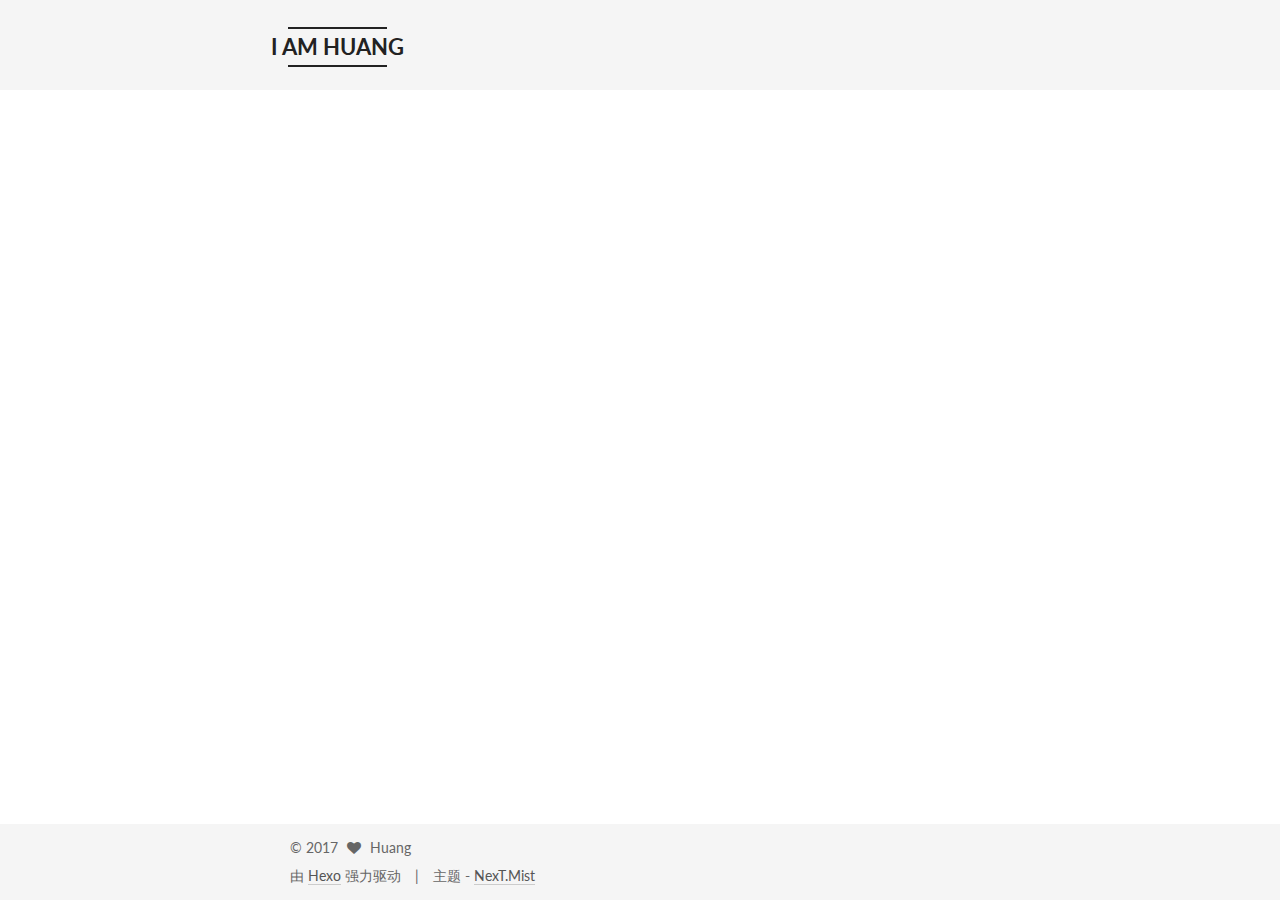
==== index.html @ 0174644c "Site updated: 2017-01-27 21:20:55" ====
<!doctype html>



  


<html class="theme-next mist use-motion" lang="zh-Hans">
<head>
  <meta charset="UTF-8"/>
<meta http-equiv="X-UA-Compatible" content="IE=edge" />
<meta name="viewport" content="width=device-width, initial-scale=1, maximum-scale=1"/>



<meta http-equiv="Cache-Control" content="no-transform" />
<meta http-equiv="Cache-Control" content="no-siteapp" />












  
  
  <link href="/lib/fancybox/source/jquery.fancybox.css?v=2.1.5" rel="stylesheet" type="text/css" />




  
  
  
  

  
    
    
  

  

  

  

  

  
    
    
    <link href="//fonts.googleapis.com/css?family=Lato:300,300italic,400,400italic,700,700italic&subset=latin,latin-ext" rel="stylesheet" type="text/css">
  






<link href="/lib/font-awesome/css/font-awesome.min.css?v=4.6.2" rel="stylesheet" type="text/css" />

<link href="/css/main.css?v=5.1.0" rel="stylesheet" type="text/css" />


  <meta name="keywords" content="Hexo, NexT" />








  <link rel="shortcut icon" type="image/x-icon" href="/favicon.ico?v=5.1.0" />






<meta property="og:type" content="website">
<meta property="og:title" content="I AM HUANG">
<meta property="og:url" content="http://yoursite.com/index.html">
<meta property="og:site_name" content="I AM HUANG">
<meta name="twitter:card" content="summary">
<meta name="twitter:title" content="I AM HUANG">



<script type="text/javascript" id="hexo.configurations">
  var NexT = window.NexT || {};
  var CONFIG = {
    root: '/',
    scheme: 'Mist',
    sidebar: {"position":"left","display":"remove"},
    fancybox: true,
    motion: true,
    duoshuo: {
      userId: '0',
      author: '博主'
    },
    algolia: {
      applicationID: '',
      apiKey: '',
      indexName: '',
      hits: {"per_page":10},
      labels: {"input_placeholder":"Search for Posts","hits_empty":"We didn't find any results for the search: ${query}","hits_stats":"${hits} results found in ${time} ms"}
    }
  };
</script>



  <link rel="canonical" href="http://yoursite.com/"/>





  <title> I AM HUANG </title>
</head>

<body itemscope itemtype="http://schema.org/WebPage" lang="zh-Hans">

  










  
  
    
  

  <div class="container one-collumn sidebar-position-left 
   page-home 
 ">
    <div class="headband"></div>

    <header id="header" class="header" itemscope itemtype="http://schema.org/WPHeader">
      <div class="header-inner"><div class="site-meta ">
  

  <div class="custom-logo-site-title">
    <a href="/"  class="brand" rel="start">
      <span class="logo-line-before"><i></i></span>
      <span class="site-title">I AM HUANG</span>
      <span class="logo-line-after"><i></i></span>
    </a>
  </div>
    
      <p class="site-subtitle"></p>
    
</div>

<div class="site-nav-toggle">
  <button>
    <span class="btn-bar"></span>
    <span class="btn-bar"></span>
    <span class="btn-bar"></span>
  </button>
</div>

<nav class="site-nav">
  

  
    <ul id="menu" class="menu">
      
        
        <li class="menu-item menu-item-home">
          <a href="/" rel="section">
            
            首页
          </a>
        </li>
      
        
        <li class="menu-item menu-item-archives">
          <a href="/archives" rel="section">
            
            归档
          </a>
        </li>
      

      
    </ul>
  

  
</nav>



 </div>
    </header>

    <main id="main" class="main">
      <div class="main-inner">
        <div class="content-wrap">
          <div id="content" class="content">
            
  <section id="posts" class="posts-expand">
    
      

  

  
  
  

  <article class="post post-type-normal " itemscope itemtype="http://schema.org/Article">
  <link itemprop="mainEntityOfPage" href="http://yoursite.com/2017/01/27/jian-zhan-xiao-ji/">

  <span style="display:none" itemprop="author" itemscope itemtype="http://schema.org/Person">
    <meta itemprop="name" content="Huang">
    <meta itemprop="description" content="">
    <meta itemprop="image" content="/images/avatar.gif">
  </span>

  <span style="display:none" itemprop="publisher" itemscope itemtype="http://schema.org/Organization">
    <meta itemprop="name" content="I AM HUANG">
    <span style="display:none" itemprop="logo" itemscope itemtype="http://schema.org/ImageObject">
      <img style="display:none;" itemprop="url image" alt="I AM HUANG" src="">
    </span>
  </span>

    
      <header class="post-header">

        
        
          <h1 class="post-title" itemprop="name headline">
            
            
              
                
                <a class="post-title-link" href="/2017/01/27/jian-zhan-xiao-ji/" itemprop="url">
                  建站小记
                </a>
              
            
          </h1>
        

        <div class="post-meta">
          <span class="post-time">
            
              <span class="post-meta-item-icon">
                <i class="fa fa-calendar-o"></i>
              </span>
              
                <span class="post-meta-item-text">发表于</span>
              
              <time title="Post created" itemprop="dateCreated datePublished" datetime="2017-01-27T21:20:42+08:00">
                2017-01-27
              </time>
            

            

            
          </span>

          

          
            
          

          

          
          

          

          

        </div>
      </header>
    


    <div class="post-body" itemprop="articleBody">

      
      

      
        
          <p>终于把这个 github page 站跑起来了，应该可以跑很久，写段文字纪念一下。</p>
<p>这个站，在 github 上开一个 repository，然后在我的本地 ubuntu 笔记本上用 hexo 生成静态页面推上去。文章用 Markdown 格式写好，winscp 放到本地 ubuntu 里推上去，总的来说还算方便，或者说，对于我这样水平的人来说，这个方式刚好可以实现。</p>
<p>Hexo + github 建站的好处是，我的原始文章都是 Markdown 格式的，而且在本地，万一网站倒了，不至于多年心血毁于一旦。而且 hexo 生成的内容，public 里可以直接挂网站，即便没有使用 github 的条件了，仍然可以很方便的转到别的地方去。所以说这个方案的生命力很强，我终于可以有一个写写随笔的平台了。
          <!--noindex-->
          <div class="post-button text-center">
            <a class="btn" href="/2017/01/27/jian-zhan-xiao-ji/#more" rel="contents">
              阅读全文 &raquo;
            </a>
          </div>
          <!--/noindex-->
        
      
    </div>

    <div>
      
    </div>

    <div>
      
    </div>


    <footer class="post-footer">
      

      

      
      
        <div class="post-eof"></div>
      
    </footer>
  </article>


    
  </section>

  

          
          </div>
          


          

        </div>
        
      </div>
    </main>

    <footer id="footer" class="footer">
      <div class="footer-inner">
        <div class="copyright" >
  
  &copy; 
  <span itemprop="copyrightYear">2017</span>
  <span class="with-love">
    <i class="fa fa-heart"></i>
  </span>
  <span class="author" itemprop="copyrightHolder">Huang</span>
</div>


<div class="powered-by">
  由 <a class="theme-link" href="https://hexo.io">Hexo</a> 强力驱动
</div>

<div class="theme-info">
  主题 -
  <a class="theme-link" href="https://github.com/iissnan/hexo-theme-next">
    NexT.Mist
  </a>
</div>


        

        
      </div>
    </footer>

    <div class="back-to-top">
      <i class="fa fa-arrow-up"></i>
    </div>
  </div>

  

<script type="text/javascript">
  if (Object.prototype.toString.call(window.Promise) !== '[object Function]') {
    window.Promise = null;
  }
</script>









  




  
  <script type="text/javascript" src="/lib/jquery/index.js?v=2.1.3"></script>

  
  <script type="text/javascript" src="/lib/fastclick/lib/fastclick.min.js?v=1.0.6"></script>

  
  <script type="text/javascript" src="/lib/jquery_lazyload/jquery.lazyload.js?v=1.9.7"></script>

  
  <script type="text/javascript" src="/lib/velocity/velocity.min.js?v=1.2.1"></script>

  
  <script type="text/javascript" src="/lib/velocity/velocity.ui.min.js?v=1.2.1"></script>

  
  <script type="text/javascript" src="/lib/fancybox/source/jquery.fancybox.pack.js?v=2.1.5"></script>


  


  <script type="text/javascript" src="/js/src/utils.js?v=5.1.0"></script>

  <script type="text/javascript" src="/js/src/motion.js?v=5.1.0"></script>



  
  

  

  


  <script type="text/javascript" src="/js/src/bootstrap.js?v=5.1.0"></script>



  



  




	





  





  

  




  
  

  

  

  

  


</body>
</html>
---- css/main.css ----
/* normalize.css v3.0.2 | MIT License | git.io/normalize */
html {
  font-family: sans-serif; /* 1 */
  -ms-text-size-adjust: 100%; /* 2 */
  -webkit-text-size-adjust: 100%; /* 2 */
}
body {
  margin: 0;
}
article,
aside,
details,
figcaption,
figure,
footer,
header,
hgroup,
main,
menu,
nav,
section,
summary {
  display: block;
}
audio,
canvas,
progress,
video {
  display: inline-block; /* 1 */
  vertical-align: baseline; /* 2 */
}
audio:not([controls]) {
  display: none;
  height: 0;
}
[hidden],
template {
  display: none;
}
a {
  background-color: transparent;
}
a:active,
a:hover {
  outline: 0;
}
abbr[title] {
  border-bottom: 1px dotted;
}
b,
strong {
  font-weight: bold;
}
dfn {
  font-style: italic;
}
h1 {
  font-size: 2em;
  margin: 0.67em 0;
}
mark {
  background: #ff0;
  color: #000;
}
small {
  font-size: 80%;
}
sub,
sup {
  font-size: 75%;
  line-height: 0;
  position: relative;
  vertical-align: baseline;
}
sup {
  top: -0.5em;
}
sub {
  bottom: -0.25em;
}
img {
  border: 0;
}
svg:not(:root) {
  overflow: hidden;
}
figure {
  margin: 1em 40px;
}
hr {
  -moz-box-sizing: content-box;
  box-sizing: content-box;
  height: 0;
}
pre {
  overflow: auto;
}
code,
kbd,
pre,
samp {
  font-family: monospace, monospace;
  font-size: 1em;
}
button,
input,
optgroup,
select,
textarea {
  color: inherit; /* 1 */
  font: inherit; /* 2 */
  margin: 0; /* 3 */
}
button {
  overflow: visible;
}
button,
select {
  text-transform: none;
}
button,
html input[type="button"],
input[type="reset"],
input[type="submit"] {
  -webkit-appearance: button; /* 2 */
  cursor: pointer; /* 3 */
}
button[disabled],
html input[disabled] {
  cursor: default;
}
button::-moz-focus-inner,
input::-moz-focus-inner {
  border: 0;
  padding: 0;
}
input {
  line-height: normal;
}
input[type="checkbox"],
input[type="radio"] {
  box-sizing: border-box; /* 1 */
  padding: 0; /* 2 */
}
input[type="number"]::-webkit-inner-spin-button,
input[type="number"]::-webkit-outer-spin-button {
  height: auto;
}
input[type="search"] {
  -webkit-appearance: textfield; /* 1 */
  -moz-box-sizing: content-box;
  -webkit-box-sizing: content-box; /* 2 */
  box-sizing: content-box;
}
input[type="search"]::-webkit-search-cancel-button,
input[type="search"]::-webkit-search-decoration {
  -webkit-appearance: none;
}
fieldset {
  border: 1px solid #c0c0c0;
  margin: 0 2px;
  padding: 0.35em 0.625em 0.75em;
}
legend {
  border: 0; /* 1 */
  padding: 0; /* 2 */
}
textarea {
  overflow: auto;
}
optgroup {
  font-weight: bold;
}
table {
  border-collapse: collapse;
  border-spacing: 0;
}
td,
th {
  padding: 0;
}
::selection {
  background: #262a30;
  color: #fff;
}
body {
  position: relative;
  font-family: 'Lato', "PingFang SC", "Microsoft YaHei", sans-serif;
  font-size: 14px;
  line-height: 2;
  color: #555;
  background: #fff;
}
@media (max-width: 767px) {
  body {
    padding-right: 0 !important;
  }
}
@media (min-width: 768px) and (max-width: 991px) {
  body {
    padding-right: 0 !important;
  }
}
@media (min-width: 1600px) {
  body {
    font-size: 16px;
  }
}
h1,
h2,
h3,
h4,
h5,
h6 {
  margin: 0;
  padding: 0;
  font-weight: bold;
  line-height: 1.5;
  font-family: 'Lato', "PingFang SC", "Microsoft YaHei", sans-serif;
}
h2,
h3,
h4,
h5,
h6 {
  margin: 20px 0 15px;
}
h1 {
  font-size: 24px;
}
@media (max-width: 767px) {
  h1 {
    font-size: 20px;
  }
}
h2 {
  font-size: 22px;
}
@media (max-width: 767px) {
  h2 {
    font-size: 18px;
  }
}
h3 {
  font-size: 20px;
}
@media (max-width: 767px) {
  h3 {
    font-size: 16px;
  }
}
h4 {
  font-size: 18px;
}
@media (max-width: 767px) {
  h4 {
    font-size: 14px;
  }
}
h5 {
  font-size: 16px;
}
@media (max-width: 767px) {
  h5 {
    font-size: 12px;
  }
}
h6 {
  font-size: 14px;
}
@media (max-width: 767px) {
  h6 {
    font-size: 10px;
  }
}
p {
  margin: 0 0 25px 0;
}
a {
  color: #555;
  text-decoration: none;
  border-bottom: 1px solid #999;
  word-wrap: break-word;
}
a:hover {
  color: #222;
  border-bottom-color: #222;
}
ul {
  list-style: none;
}
blockquote {
  margin: 0;
  padding: 0;
}
img {
  display: block;
  margin: auto;
  max-width: 100%;
  height: auto;
}
hr {
  margin: 40px 0;
  height: 3px;
  border: none;
  background-color: #ddd;
  background-image: repeating-linear-gradient(-45deg, #fff, #fff 4px, transparent 4px, transparent 8px);
}
blockquote {
  padding: 0 15px;
  color: #666;
  border-left: 4px solid #ddd;
}
blockquote cite::before {
  content: "-";
  padding: 0 5px;
}
dt {
  font-weight: 700;
}
dd {
  margin: 0;
  padding: 0;
}
.text-left {
  text-align: left;
}
.text-center {
  text-align: center;
}
.text-right {
  text-align: right;
}
.text-justify {
  text-align: justify;
}
.text-nowrap {
  white-space: nowrap;
}
.text-lowercase {
  text-transform: lowercase;
}
.text-uppercase {
  text-transform: uppercase;
}
.text-capitalize {
  text-transform: capitalize;
}
.center-block {
  display: block;
  margin-left: auto;
  margin-right: auto;
}
.clearfix:before,
.clearfix:after {
  content: " ";
  display: table;
}
.clearfix:after {
  clear: both;
}
.pullquote {
  width: 45%;
}
.pullquote.left {
  float: left;
  margin-left: 5px;
  margin-right: 10px;
}
.pullquote.right {
  float: right;
  margin-left: 10px;
  margin-right: 5px;
}
.affix.affix.affix {
  position: fixed;
}
.translation {
  margin-top: -20px;
  font-size: 14px;
  color: #999;
}
.scrollbar-measure {
  width: 100px;
  height: 100px;
  overflow: scroll;
  position: absolute;
  top: -9999px;
}
.use-motion .motion-element {
  opacity: 0;
}
#local-search-input {
  padding: 3px;
  border: none;
  text-indent: 14px;
  border-radius: 0;
  width: 140px;
  outline: none;
  border-bottom: 1px solid #999;
  background: inherit;
  opacity: 0.5;
}
#local-search-input:focus {
  opacity: 1;
}
.search-icon {
  position: absolute;
  top: 9px;
}
table {
  margin: 20px 0;
  width: 100%;
  border-collapse: collapse;
  border-spacing: 0;
  border: 1px solid #ddd;
  font-size: 14px;
  table-layout: fixed;
  word-wrap: break-all;
}
table>tbody>tr:nth-of-type(odd) {
  background-color: #f9f9f9;
}
table>tbody>tr:hover {
  background-color: #f5f5f5;
}
caption,
th,
td {
  padding: 8px;
  text-align: left;
  vertical-align: middle;
  font-weight: normal;
}
th,
td {
  border-bottom: 3px solid #ddd;
  border-right: 1px solid #eee;
}
th {
  padding-bottom: 10px;
  font-weight: 700;
}
td {
  border-bottom-width: 1px;
}
html,
body {
  height: 100%;
}
.container {
  position: relative;
  min-height: 100%;
}
.header-inner {
  margin: 0 auto;
  padding: 100px 0 70px;
  width: 700px;
}
@media (min-width: 1600px) {
  .container .header-inner {
    width: 900px;
  }
}
.main {
  padding-bottom: 150px;
}
.main-inner {
  margin: 0 auto;
  width: 700px;
}
@media (min-width: 1600px) {
  .container .main-inner {
    width: 900px;
  }
}
.footer {
  position: absolute;
  left: 0;
  bottom: 0;
  width: 100%;
  min-height: 50px;
}
.footer-inner {
  box-sizing: border-box;
  margin: 20px auto;
  width: 700px;
}
@media (min-width: 1600px) {
  .container .footer-inner {
    width: 900px;
  }
}
pre,
.highlight {
  overflow: auto;
  margin: 20px 0;
  padding: 0;
  font-size: 13px;
  color: #4d4d4c;
  background: #f7f7f7;
  line-height: 1.6;
}
pre,
code {
  font-family: consolas, Menlo, "PingFang SC", "Microsoft YaHei", monospace;
}
code {
  padding: 2px 4px;
  word-wrap: break-word;
  color: #4d4d4c;
  background: #f7f7f7;
  border-radius: 3px;
  font-size: 13px;
}
pre code {
  padding: 0;
  color: #4d4d4c;
  background: none;
  text-shadow: none;
}
.highlight {
  border-radius: 1px;
}
.highlight pre {
  border: none;
  margin: 0;
  padding: 10px 0;
}
.highlight table {
  margin: 0;
  width: auto;
  border: none;
}
.highlight td {
  border: none;
  padding: 0;
}
.highlight figcaption {
  font-size: 1em;
  color: #4d4d4c;
  line-height: 1em;
  margin-bottom: 1em;
}
.highlight figcaption:before,
.highlight figcaption:after {
  content: " ";
  display: table;
}
.highlight figcaption:after {
  clear: both;
}
.highlight figcaption a {
  float: right;
  color: #4d4d4c;
}
.highlight figcaption a:hover {
  border-bottom-color: #4d4d4c;
}
.highlight .gutter pre {
  padding-left: 10px;
  padding-right: 10px;
  color: #869194;
  text-align: right;
  background-color: #eff2f3;
}
.highlight .code pre {
  padding-left: 10px;
  padding-right: 10px;
  background-color: #f7f7f7;
}
.highlight .line {
  height: 20px;
}
.gutter {
  -webkit-user-select: none;
  -moz-user-select: none;
  -ms-user-select: none;
  user-select: none;
}
.gist table {
  width: auto;
}
.gist table td {
  border: none;
}
pre .deletion {
  background: #fdd;
}
pre .addition {
  background: #dfd;
}
pre .meta {
  color: #8959a8;
}
pre .comment {
  color: #8e908c;
}
pre .variable,
pre .attribute,
pre .tag,
pre .regexp,
pre .ruby .constant,
pre .xml .tag .title,
pre .xml .pi,
pre .xml .doctype,
pre .html .doctype,
pre .css .id,
pre .css .class,
pre .css .pseudo {
  color: #c82829;
}
pre .number,
pre .preprocessor,
pre .built_in,
pre .literal,
pre .params,
pre .constant,
pre .command {
  color: #f5871f;
}
pre .ruby .class .title,
pre .css .rules .attribute,
pre .string,
pre .value,
pre .inheritance,
pre .header,
pre .ruby .symbol,
pre .xml .cdata,
pre .special,
pre .number,
pre .formula {
  color: #718c00;
}
pre .title,
pre .css .hexcolor {
  color: #3e999f;
}
pre .function,
pre .python .decorator,
pre .python .title,
pre .ruby .function .title,
pre .ruby .title .keyword,
pre .perl .sub,
pre .javascript .title,
pre .coffeescript .title {
  color: #4271ae;
}
pre .keyword,
pre .javascript .function {
  color: #8959a8;
}
.full-image.full-image.full-image {
  border: none;
  max-width: 100%;
  width: auto;
  margin: 20px auto;
}
@media (min-width: 992px) {
  .full-image.full-image.full-image {
    max-width: none;
    width: 110%;
    margin: 25px -5%;
  }
}
.blockquote-center,
.page-home .post-type-quote blockquote,
.page-post-detail .post-type-quote blockquote {
  position: relative;
  margin: 40px 0;
  padding: 0;
  border-left: none;
  text-align: center;
}
.blockquote-center::before,
.page-home .post-type-quote blockquote::before,
.page-post-detail .post-type-quote blockquote::before,
.blockquote-center::after,
.page-home .post-type-quote blockquote::after,
.page-post-detail .post-type-quote blockquote::after {
  position: absolute;
  content: ' ';
  display: block;
  width: 100%;
  height: 24px;
  opacity: 0.2;
  background-repeat: no-repeat;
  background-position: 0 -6px;
  background-size: 22px 22px;
}
.blockquote-center::before,
.page-home .post-type-quote blockquote::before,
.page-post-detail .post-type-quote blockquote::before {
  top: -20px;
  background-image: url("../images/quote-l.svg");
  border-top: 1px solid #ccc;
}
.blockquote-center::after,
.page-home .post-type-quote blockquote::after,
.page-post-detail .post-type-quote blockquote::after {
  bottom: -20px;
  background-image: url("../images/quote-r.svg");
  border-bottom: 1px solid #ccc;
  background-position: 100% 8px;
}
.blockquote-center p,
.page-home .post-type-quote blockquote p,
.page-post-detail .post-type-quote blockquote p,
.blockquote-center div,
.page-home .post-type-quote blockquote div,
.page-post-detail .post-type-quote blockquote div {
  text-align: center;
}
.post .post-body .group-picture img {
  box-sizing: border-box;
  padding: 0 3px;
  border: none;
}
.post .group-picture-row {
  overflow: hidden;
  margin-top: 6px;
}
.post .group-picture-row:first-child {
  margin-top: 0;
}
.post .group-picture-column {
  float: left;
}
.page-post-detail .post-body .group-picture-column {
  float: none;
  margin-top: 10px;
  width: auto !important;
}
.page-post-detail .post-body .group-picture-column img {
  margin: 0 auto;
}
.page-archive .group-picture-container {
  overflow: hidden;
}
.page-archive .group-picture-row {
  float: left;
}
.page-archive .group-picture-row:first-child {
  margin-top: 6px;
}
.page-archive .group-picture-column {
  max-width: 150px;
  max-height: 150px;
}
.note {
  padding: 20px;
  margin: 20px 0;
  border: 1px solid #eee;
  border-left-width: 5px;
  border-radius: 3px;
}
.note h2,
.note h3,
.note h4,
.note h5,
.note h6 {
  margin-top: 0;
  margin-bottom: 5px;
}
.note p:last-child {
  margin-bottom: 0;
}
.note code {
  border-radius: 3px;
}
.note+.note {
  margin-top: -5px;
}
.default {
  border-left-color: #777;
}
.default h2,
.default h3,
.default h4,
.default h5,
.default h6 {
  color: #777;
}
.primary {
  border-left-color: #428bca;
}
.primary h2,
.primary h3,
.primary h4,
.primary h5,
.primary h6 {
  color: #428bca;
}
.success {
  border-left-color: #5cb85c;
}
.success h2,
.success h3,
.success h4,
.success h5,
.success h6 {
  color: #5cb85c;
}
.danger {
  border-left-color: #d9534f;
}
.danger h2,
.danger h3,
.danger h4,
.danger h5,
.danger h6 {
  color: #d9534f;
}
.warning {
  border-left-color: #f0ad4e;
}
.warning h2,
.warning h3,
.warning h4,
.warning h5,
.warning h6 {
  color: #f0ad4e;
}
.info {
  border-left-color: #5bc0de;
}
.info h2,
.info h3,
.info h4,
.info h5,
.info h6 {
  color: #5bc0de;
}
.btn {
  display: inline-block;
  padding: 0 20px;
  font-size: 14px;
  color: #fff;
  background: #222;
  border: 2px solid #222;
  text-decoration: none;
  border-radius: 0;
  transition-property: background-color;
  transition-duration: 0.2s;
  transition-timing-function: ease-in-out;
  transition-delay: 0s;
}
.btn:hover,
.post-more-link .btn:hover {
  border-color: #222;
  color: #222;
  background: #fff;
}
.btn-bar {
  display: block;
  width: 22px;
  height: 2px;
  background: #555;
  border-radius: 1px;
}
.btn-bar+.btn-bar {
  margin-top: 4px;
}
.pagination {
  margin: 120px 0 40px;
  text-align: center;
  border-top: 1px solid #eee;
}
.page-number-basic,
.pagination .prev,
.pagination .next,
.pagination .page-number,
.pagination .space {
  display: inline-block;
  position: relative;
  top: -1px;
  margin: 0 10px;
  padding: 0 10px;
  line-height: 30px;
}
@media (max-width: 767px) {
  .page-number-basic,
  .pagination .prev,
  .pagination .next,
  .pagination .page-number,
  .pagination .space {
    margin: 0 5px;
  }
}
.pagination .prev,
.pagination .next,
.pagination .page-number {
  border-bottom: 0;
  border-top: 1px solid #eee;
  transition-property: border-color;
  transition-duration: 0.2s;
  transition-timing-function: ease-in-out;
  transition-delay: 0s;
}
.pagination .prev:hover,
.pagination .next:hover,
.pagination .page-number:hover {
  border-top-color: #222;
}
.pagination .space {
  padding: 0;
  margin: 0;
}
.pagination .prev {
  margin-left: 0;
}
.pagination .next {
  margin-right: 0;
}
.pagination .page-number.current {
  color: #fff;
  background: #ccc;
  border-top-color: #ccc;
}
@media (max-width: 767px) {
  .pagination {
    border-top: none;
  }
  .pagination .prev,
  .pagination .next,
  .pagination .page-number {
    margin-bottom: 10px;
    border-top: 0;
    border-bottom: 1px solid #eee;
  }
  .pagination .prev:hover,
  .pagination .next:hover,
  .pagination .page-number:hover {
    border-bottom-color: #222;
  }
}
.comments {
  margin: 60px 20px 0;
}
.tag-cloud {
  text-align: center;
}
.tag-cloud a {
  display: inline-block;
  margin: 10px;
}
.back-to-top {
  box-sizing: border-box;
  position: fixed;
  bottom: -100px;
  right: 50px;
  z-index: 1050;
  padding: 0 6px;
  width: 25px;
  background: #222;
  font-size: 12px;
  opacity: 1;
  color: #fff;
  cursor: pointer;
  text-align: center;
  -webkit-transform: translateZ(0);
  transition-property: bottom;
  transition-duration: 0.2s;
  transition-timing-function: ease-in-out;
  transition-delay: 0s;
}
@media (max-width: 767px) {
  .back-to-top {
    display: none;
  }
}
@media (min-width: 768px) and (max-width: 991px) {
  .back-to-top {
    display: none;
  }
}
.back-to-top.back-to-top-on {
  bottom: 19px;
}
.header {
  background: #fff;
}
.header-inner {
  position: relative;
}
.headband {
  height: 3px;
  background: #222;
}
.site-meta {
  margin: 0;
  text-align: left;
}
@media (max-width: 767px) {
  .site-meta {
    text-align: center;
  }
}
.brand {
  position: relative;
  display: inline-block;
  padding: 0 40px;
  color: #222;
  background: #222;
  border-bottom: none;
}
.brand:hover {
  color: #222;
}
.logo {
  display: inline-block;
  margin-right: 5px;
  line-height: 36px;
  vertical-align: top;
}
.site-title {
  display: inline-block;
  vertical-align: top;
  line-height: 36px;
  font-size: 20px;
  font-weight: normal;
  font-family: 'Lato', "PingFang SC", "Microsoft YaHei", sans-serif;
}
.site-subtitle {
  margin-top: 10px;
  font-size: 13px;
  color: #999;
}
.use-motion .brand {
  opacity: 0;
}
.use-motion .logo,
.use-motion .site-title,
.use-motion .site-subtitle {
  opacity: 0;
  position: relative;
  top: -10px;
}
.site-nav-toggle {
  display: none;
  position: absolute;
  top: 10px;
  left: 10px;
}
@media (max-width: 767px) {
  .site-nav-toggle {
    display: block;
  }
}
.site-nav-toggle button {
  margin-top: 2px;
  padding: 9px 10px;
  background: transparent;
  border: none;
}
@media (max-width: 767px) {
  .site-nav {
    display: none;
    margin: 0 -10px;
    padding: 0 10px;
    clear: both;
    border-top: 1px solid #ddd;
  }
}
@media (min-width: 768px) and (max-width: 991px) {
  .site-nav {
    display: block !important;
  }
}
@media (min-width: 992px) {
  .site-nav {
    display: block !important;
  }
}
.menu {
  margin-top: 20px;
  padding-left: 0;
  text-align: center;
}
.menu .menu-item {
  display: inline-block;
  margin: 0 10px;
}
@media screen and (max-width: 767px) {
  .menu .menu-item {
    margin-top: 10px;
  }
}
.menu .menu-item a {
  display: block;
  font-size: 13px;
  text-transform: capitalize;
  line-height: inherit;
  border-bottom: 1px solid transparent;
  transition-property: border-color;
  transition-duration: 0.2s;
  transition-timing-function: ease-in-out;
  transition-delay: 0s;
}
.menu .menu-item a:hover {
  border-bottom-color: #222;
}
.menu .menu-item .fa {
  margin-right: 5px;
}
.use-motion .menu-item {
  opacity: 0;
}
.post-body {
  font-family: 'Lato', "PingFang SC", "Microsoft YaHei", sans-serif;
}
@media (max-width: 767px) {
  .post-body {
    word-break: break-word;
  }
}
.post-body .fancybox img {
  display: block !important;
  margin: 0 auto;
  cursor: pointer;
  cursor: zoom-in;
  cursor: -webkit-zoom-in;
}
.post-body .image-caption,
.post-body .figure .caption {
  margin: 10px auto 15px;
  text-align: center;
  font-size: 14px;
  color: #999;
  font-weight: bold;
  line-height: 1;
}
.post-sticky-flag {
  display: inline-block;
  font-size: 16px;
  -ms-transform: rotate(30deg);
  -webkit-transform: rotate(30deg);
  -moz-transform: rotate(30deg);
  -ms-transform: rotate(30deg);
  -o-transform: rotate(30deg);
  transform: rotate(30deg);
}
.posts-expand {
  padding-top: 40px;
}
@media (max-width: 767px) {
  .posts-expand {
    margin: 0 20px;
  }
  .post-body pre,
  .post-body .highlight {
    padding: 10px;
  }
  .post-body pre .gutter pre,
  .post-body .highlight .gutter pre {
    padding-right: 10px;
  }
}
@media (min-width: 992px) {
  .posts-expand .post-body {
    text-align: justify;
  }
}
.posts-expand .post-body h2,
.posts-expand .post-body h3,
.posts-expand .post-body h4,
.posts-expand .post-body h5,
.posts-expand .post-body h6 {
  padding-top: 10px;
}
.posts-expand .post-body h2 .header-anchor,
.posts-expand .post-body h3 .header-anchor,
.posts-expand .post-body h4 .header-anchor,
.posts-expand .post-body h5 .header-anchor,
.posts-expand .post-body h6 .header-anchor {
  float: right;
  margin-left: 10px;
  color: #ccc;
  border-bottom-style: none;
  visibility: hidden;
}
.posts-expand .post-body h2 .header-anchor:hover,
.posts-expand .post-body h3 .header-anchor:hover,
.posts-expand .post-body h4 .header-anchor:hover,
.posts-expand .post-body h5 .header-anchor:hover,
.posts-expand .post-body h6 .header-anchor:hover {
  color: inherit;
}
.posts-expand .post-body h2:hover .header-anchor,
.posts-expand .post-body h3:hover .header-anchor,
.posts-expand .post-body h4:hover .header-anchor,
.posts-expand .post-body h5:hover .header-anchor,
.posts-expand .post-body h6:hover .header-anchor {
  visibility: visible;
}
.posts-expand .post-body ul li {
  list-style: circle;
}
.posts-expand .post-body img {
  box-sizing: border-box;
  margin: auto;
  padding: 3px;
  border: 1px solid #ddd;
}
.posts-expand .fancybox img {
  margin: 0 auto;
}
@media (max-width: 767px) {
  .posts-collapse {
    margin: 0 20px;
  }
  .posts-collapse .post-title,
  .posts-collapse .post-meta {
    display: block;
    width: auto;
    text-align: left;
  }
}
.posts-collapse {
  position: relative;
  z-index: 1010;
  margin-left: 0;
}
.posts-collapse::after {
  content: " ";
  position: absolute;
  top: 20px;
  left: 0;
  margin-left: -2px;
  width: 4px;
  height: 100%;
  background: #f5f5f5;
  z-index: -1;
}
@media (max-width: 767px) {
  .posts-collapse {
    margin: 0 20px;
  }
}
.posts-collapse .collection-title {
  position: relative;
  margin: 60px 0;
}
.posts-collapse .collection-title h2 {
  margin-left: 20px;
}
.posts-collapse .collection-title small {
  color: #bbb;
}
.posts-collapse .collection-title::before {
  content: " ";
  position: absolute;
  left: 0;
  top: 50%;
  margin-left: -4px;
  margin-top: -4px;
  width: 8px;
  height: 8px;
  background: #bbb;
  border-radius: 50%;
}
.posts-collapse .post {
  margin: 30px 0;
}
.posts-collapse .post-header {
  position: relative;
  transition-duration: 0.2s;
  transition-timing-function: ease-in-out;
  transition-delay: 0s;
  transition-property: border;
  border-bottom: 1px dashed #ccc;
}
.posts-collapse .post-header::before {
  content: " ";
  position: absolute;
  left: 0;
  top: 12px;
  width: 6px;
  height: 6px;
  margin-left: -4px;
  background: #bbb;
  border-radius: 50%;
  border: 1px solid #fff;
  transition-duration: 0.2s;
  transition-timing-function: ease-in-out;
  transition-delay: 0s;
  transition-property: background;
}
.posts-collapse .post-header:hover {
  border-bottom-color: #666;
}
.posts-collapse .post-header:hover::before {
  background: #222;
}
.posts-collapse .post-meta {
  position: absolute;
  font-size: 12px;
  left: 20px;
  top: 5px;
}
.posts-collapse .post-comments-count {
  display: none;
}
.posts-collapse .post-title {
  margin-left: 60px;
  font-size: 16px;
  font-weight: normal;
  line-height: inherit;
}
.posts-collapse .post-title::after {
  margin-left: 3px;
  opacity: 0.6;
}
.posts-collapse .post-title a {
  color: #666;
  border-bottom: none;
}
.page-home .post-type-quote .post-header,
.page-post-detail .post-type-quote .post-header,
.page-home .post-type-quote .post-tags,
.page-post-detail .post-type-quote .post-tags {
  display: none;
}
.posts-expand .post-title {
  font-size: 26px;
  text-align: center;
  word-break: break-word;
  font-weight: 400;
}
@media (max-width: 767px) {
  .posts-expand .post-title {
    font-size: 22px;
  }
}
.posts-expand .post-title-link {
  display: inline-block;
  position: relative;
  color: #555;
  border-bottom: none;
  line-height: 1.2;
  vertical-align: top;
}
.posts-expand .post-title-link::before {
  content: "";
  position: absolute;
  width: 100%;
  height: 2px;
  bottom: 0;
  left: 0;
  background-color: #000;
  visibility: hidden;
  -webkit-transform: scaleX(0);
  -moz-transform: scaleX(0);
  -ms-transform: scaleX(0);
  -o-transform: scaleX(0);
  transform: scaleX(0);
  transition-duration: 0.2s;
  transition-timing-function: ease-in-out;
  transition-delay: 0s;
}
.posts-expand .post-title-link:hover::before {
  visibility: visible;
  -webkit-transform: scaleX(1);
  -moz-transform: scaleX(1);
  -ms-transform: scaleX(1);
  -o-transform: scaleX(1);
  transform: scaleX(1);
}
.posts-expand .post-title-link .fa {
  font-size: 16px;
}
.posts-expand .post-meta {
  margin: 3px 0 60px 0;
  color: #999;
  font-family: 'Lato', "PingFang SC", "Microsoft YaHei", sans-serif;
  font-size: 12px;
  text-align: center;
}
.posts-expand .post-meta .post-category-list {
  display: inline-block;
  margin: 0;
  padding: 3px;
}
.posts-expand .post-meta .post-category-list-link {
  color: #999;
}
.posts-expand .post-meta .post-description {
  font-size: 14px;
  margin-top: 2px;
}
.post-meta-divider {
  margin: 0 0.5em;
}
.post-meta-item-icon {
  margin-right: 3px;
}
@media (min-width: 768px) and (max-width: 991px) {
  .post-meta-item-icon {
    display: inline-block;
  }
}
@media (max-width: 767px) {
  .post-meta-item-icon {
    display: inline-block;
  }
}
@media (min-width: 768px) and (max-width: 991px) {
  .post-meta-item-text {
    display: none;
  }
}
@media (max-width: 767px) {
  .post-meta-item-text {
    display: none;
  }
}
@media (max-width: 767px) {
  .posts-expand .post-comments-count {
    display: none;
  }
}
.post-more-link {
  margin-top: 50px;
}
.post-more-link .btn {
  color: #555;
  font-size: 14px;
  background: transparent;
  border-radius: 0;
  line-height: 2;
  margin: 0 4px 8px 4px;
}
.post-more-link .fa-fw {
  width: 1.285714285714286em;
  text-align: left;
}
.posts-expand .post-tags {
  margin-top: 40px;
  text-align: center;
}
.posts-expand .post-tags a {
  display: inline-block;
  margin-right: 10px;
  font-size: 13px;
}
.post-nav {
  display: table;
  margin-top: 60px;
  width: 100%;
  border-top: 1px solid #eee;
}
.post-nav-divider {
  display: table-cell;
  width: 10%;
}
.post-nav-item {
  display: table-cell;
  padding: 10px 0 0 0;
  width: 45%;
  vertical-align: top;
}
.post-nav-item a {
  position: relative;
  display: block;
  line-height: 25px;
  font-size: 14px;
  color: #555;
  border-bottom: none;
}
.post-nav-item a:hover {
  color: #222;
  border-bottom: none;
}
.post-nav-item a:active {
  top: 2px;
}
.post-nav-item .fa {
  position: absolute;
  top: 8px;
  left: 0;
  font-size: 12px;
}
.post-nav-next a {
  padding-left: 15px;
}
.post-nav-prev {
  text-align: right;
}
.post-nav-prev a {
  padding-right: 15px;
}
.post-nav-prev .fa {
  right: 0;
  left: auto;
}
.posts-expand .post-eof {
  display: block;
  margin: 80px auto 60px;
  width: 8%;
  height: 1px;
  background: #ccc;
  text-align: center;
}
.post:last-child .post-eof.post-eof.post-eof {
  display: none;
}
.post-gallery {
  display: table;
  table-layout: fixed;
  width: 100%;
  border-collapse: separate;
}
.post-gallery-row {
  display: table-row;
}
.post-gallery .post-gallery-img {
  display: table-cell;
  text-align: center;
  vertical-align: middle;
  border: none;
}
.post-gallery .post-gallery-img img {
  max-width: 100%;
  max-height: 100%;
  border: none;
}
.fancybox-close,
.fancybox-close:hover {
  border: none;
}
.sidebar {
  position: fixed;
  right: 0;
  top: 0;
  bottom: 0;
  width: 0;
  z-index: 1040;
  box-shadow: inset 0 2px 6px #000;
  background: #222;
  -webkit-transform: translateZ(0);
}
.sidebar a {
  color: #999;
  border-bottom-color: #555;
}
.sidebar a:hover {
  color: #eee;
}
@media (min-width: 768px) and (max-width: 991px) {
  .sidebar {
    display: none !important;
  }
}
@media (max-width: 767px) {
  .sidebar {
    display: none !important;
  }
}
.sidebar-inner {
  position: relative;
  padding: 20px 10px;
  color: #999;
  text-align: center;
}
.sidebar-toggle {
  position: fixed;
  right: 50px;
  bottom: 45px;
  width: 15px;
  height: 15px;
  padding: 5px;
  background: #222;
  line-height: 0;
  z-index: 1050;
  cursor: pointer;
  -webkit-transform: translateZ(0);
}
@media (min-width: 768px) and (max-width: 991px) {
  .sidebar-toggle {
    display: none;
  }
}
@media (max-width: 767px) {
  .sidebar-toggle {
    display: none;
  }
}
.sidebar-toggle-line {
  position: relative;
  display: inline-block;
  vertical-align: top;
  height: 2px;
  width: 100%;
  background: #fff;
  margin-top: 3px;
}
.sidebar-toggle-line:first-child {
  margin-top: 0;
}
.site-author-image {
  display: block;
  margin: 0 auto;
  padding: 2px;
  max-width: 96px;
  height: auto;
  border: 2px solid #333;
}
.site-author-name {
  margin: 5px 0 0;
  text-align: center;
  color: #f5f5f5;
  font-weight: normal;
}
.site-description {
  margin-top: 5px;
  text-align: center;
  font-size: 14px;
  color: #999;
}
.site-state {
  overflow: hidden;
  line-height: 1.4;
  white-space: nowrap;
  text-align: center;
}
.site-state-item {
  display: inline-block;
  padding: 0 15px;
  border-left: 1px solid #333;
}
.site-state-item:first-child {
  border-left: none;
}
.site-state-item a {
  border-bottom: none;
}
.site-state-item-count {
  display: block;
  text-align: center;
  color: inherit;
  font-weight: 600;
  font-size: 18px;
}
.site-state-item-name {
  font-size: 13px;
  color: inherit;
}
.feed-link {
  margin-top: 20px;
}
.feed-link a {
  display: inline-block;
  padding: 0 15px;
  color: #fc6423;
  border: 1px solid #fc6423;
  border-radius: 4px;
}
.feed-link a i {
  color: #fc6423;
  font-size: 14px;
}
.feed-link a:hover {
  color: #fff;
  background: #fc6423;
}
.feed-link a:hover i {
  color: #fff;
}
.links-of-author {
  margin-top: 20px;
}
.links-of-author a {
  display: inline-block;
  vertical-align: middle;
  margin-right: 10px;
  margin-bottom: 10px;
  border-bottom-color: #555;
  font-size: 13px;
}
.links-of-author a:before {
  display: inline-block;
  vertical-align: middle;
  margin-right: 3px;
  content: " ";
  width: 4px;
  height: 4px;
  border-radius: 50%;
  background: #ff300f;
}
.links-of-blogroll {
  font-size: 13px;
}
.links-of-blogroll-title {
  margin-top: 20px;
  font-size: 14px;
  font-weight: 600;
}
.links-of-blogroll-list {
  margin: 0;
  padding: 0;
}
.links-of-blogroll-item {
  padding: 2px 10px;
}
.sidebar-nav {
  margin: 0 0 20px;
  padding-left: 0;
}
.sidebar-nav li {
  display: inline-block;
  cursor: pointer;
  border-bottom: 1px solid transparent;
  font-size: 14px;
  color: #555;
}
.sidebar-nav li:hover {
  color: #f5f5f5;
}
.page-post-detail .sidebar-nav-toc {
  padding: 0 5px;
}
.page-post-detail .sidebar-nav-overview {
  margin-left: 10px;
}
.sidebar-nav .sidebar-nav-active {
  color: #87daff;
  border-bottom-color: #87daff;
}
.sidebar-nav .sidebar-nav-active:hover {
  color: #87daff;
}
.sidebar-panel {
  display: none;
}
.sidebar-panel-active {
  display: block;
}
.post-toc-empty {
  font-size: 14px;
  color: #666;
}
.post-toc-wrap {
  overflow: hidden;
}
.post-toc {
  overflow: auto;
}
.post-toc ol {
  margin: 0;
  padding: 0 2px 5px 10px;
  text-align: left;
  list-style: none;
  font-size: 14px;
}
.post-toc ol > ol {
  padding-left: 0;
}
.post-toc ol a {
  transition-duration: 0.2s;
  transition-timing-function: ease-in-out;
  transition-delay: 0s;
  transition-property: all;
  color: #999;
  border-bottom-color: #555;
}
.post-toc ol a:hover {
  color: #ccc;
  border-bottom-color: #ccc;
}
.post-toc .nav-item {
  overflow: hidden;
  text-overflow: ellipsis;
  white-space: nowrap;
  line-height: 1.8;
}
.post-toc .nav .nav-child {
  display: none;
}
.post-toc .nav .active > .nav-child {
  display: block;
}
.post-toc .nav .active-current > .nav-child {
  display: block;
}
.post-toc .nav .active-current > .nav-child > .nav-item {
  display: block;
}
.post-toc .nav .active > a {
  color: #87daff;
  border-bottom-color: #87daff;
}
.post-toc .nav .active-current > a {
  color: #87daff;
}
.post-toc .nav .active-current > a:hover {
  color: #87daff;
}
.footer {
  font-size: 14px;
  color: #999;
}
.footer img {
  border: none;
}
.footer-inner {
  text-align: center;
}
.with-love {
  display: inline-block;
  margin: 0 5px;
}
.powered-by,
.theme-info {
  display: inline-block;
}
.powered-by {
  margin-right: 10px;
}
.powered-by::after {
  content: "|";
  padding-left: 10px;
}
.cc-license {
  margin-top: 10px;
  text-align: center;
}
.cc-license .cc-opacity {
  opacity: 0.7;
  border-bottom: none;
}
.cc-license .cc-opacity:hover {
  opacity: 0.9;
}
.cc-license img {
  display: inline-block;
}
.theme-next #ds-thread #ds-reset {
  color: #555;
}
.theme-next #ds-thread #ds-reset .ds-replybox {
  margin-bottom: 30px;
}
.theme-next #ds-thread #ds-reset .ds-replybox .ds-avatar,
.theme-next #ds-reset .ds-avatar img {
  box-shadow: none;
}
.theme-next #ds-thread #ds-reset .ds-textarea-wrapper {
  border-color: #c7d4e1;
  background: none;
  border-top-right-radius: 3px;
  border-top-left-radius: 3px;
}
.theme-next #ds-thread #ds-reset .ds-textarea-wrapper textarea {
  height: 60px;
}
.theme-next #ds-reset .ds-rounded-top {
  border-radius: 0;
}
.theme-next #ds-thread #ds-reset .ds-post-toolbar {
  box-sizing: border-box;
  border: 1px solid #c7d4e1;
  background: #f6f8fa;
}
.theme-next #ds-thread #ds-reset .ds-post-options {
  height: 40px;
  border: none;
  background: none;
}
.theme-next #ds-thread #ds-reset .ds-toolbar-buttons {
  top: 11px;
}
.theme-next #ds-thread #ds-reset .ds-sync {
  top: 5px;
}
.theme-next #ds-thread #ds-reset .ds-post-button {
  top: 4px;
  right: 5px;
  width: 90px;
  height: 30px;
  border: 1px solid #c5ced7;
  border-radius: 3px;
  background-image: linear-gradient(#fbfbfc, #f5f7f9);
  color: #60676d;
}
.theme-next #ds-thread #ds-reset .ds-post-button:hover {
  background-position: 0 -30px;
  color: #60676d;
}
.theme-next #ds-thread #ds-reset .ds-comments-info {
  padding: 10px 0;
}
.theme-next #ds-thread #ds-reset .ds-sort {
  display: none;
}
.theme-next #ds-thread #ds-reset li.ds-tab a.ds-current {
  border: none;
  background: #f6f8fa;
  color: #60676d;
}
.theme-next #ds-thread #ds-reset li.ds-tab a.ds-current:hover {
  background-color: #e9f0f7;
  color: #60676d;
}
.theme-next #ds-thread #ds-reset li.ds-tab a {
  border-radius: 2px;
  padding: 5px;
}
.theme-next #ds-thread #ds-reset .ds-login-buttons p {
  color: #999;
  line-height: 36px;
}
.theme-next #ds-thread #ds-reset .ds-login-buttons .ds-service-list li {
  height: 28px;
}
.theme-next #ds-thread #ds-reset .ds-service-list a {
  background: none;
  padding: 5px;
  border: 1px solid;
  border-radius: 3px;
  text-align: center;
}
.theme-next #ds-thread #ds-reset .ds-service-list a:hover {
  color: #fff;
  background: #666;
}
.theme-next #ds-thread #ds-reset .ds-service-list .ds-weibo {
  color: #fc9b00;
  border-color: #fc9b00;
}
.theme-next #ds-thread #ds-reset .ds-service-list .ds-weibo:hover {
  background: #fc9b00;
}
.theme-next #ds-thread #ds-reset .ds-service-list .ds-qq {
  color: #60a3ec;
  border-color: #60a3ec;
}
.theme-next #ds-thread #ds-reset .ds-service-list .ds-qq:hover {
  background: #60a3ec;
}
.theme-next #ds-thread #ds-reset .ds-service-list .ds-renren {
  color: #2e7ac4;
  border-color: #2e7ac4;
}
.theme-next #ds-thread #ds-reset .ds-service-list .ds-renren:hover {
  background: #2e7ac4;
}
.theme-next #ds-thread #ds-reset .ds-service-list .ds-douban {
  color: #37994c;
  border-color: #37994c;
}
.theme-next #ds-thread #ds-reset .ds-service-list .ds-douban:hover {
  background: #37994c;
}
.theme-next #ds-thread #ds-reset .ds-service-list .ds-kaixin {
  color: #fef20d;
  border-color: #fef20d;
}
.theme-next #ds-thread #ds-reset .ds-service-list .ds-kaixin:hover {
  background: #fef20d;
}
.theme-next #ds-thread #ds-reset .ds-service-list .ds-netease {
  color: #f00;
  border-color: #f00;
}
.theme-next #ds-thread #ds-reset .ds-service-list .ds-netease:hover {
  background: #f00;
}
.theme-next #ds-thread #ds-reset .ds-service-list .ds-sohu {
  color: #ffcb05;
  border-color: #ffcb05;
}
.theme-next #ds-thread #ds-reset .ds-service-list .ds-sohu:hover {
  background: #ffcb05;
}
.theme-next #ds-thread #ds-reset .ds-service-list .ds-baidu {
  color: #2831e0;
  border-color: #2831e0;
}
.theme-next #ds-thread #ds-reset .ds-service-list .ds-baidu:hover {
  background: #2831e0;
}
.theme-next #ds-thread #ds-reset .ds-service-list .ds-google {
  color: #166bec;
  border-color: #166bec;
}
.theme-next #ds-thread #ds-reset .ds-service-list .ds-google:hover {
  background: #166bec;
}
.theme-next #ds-thread #ds-reset .ds-service-list .ds-weixin {
  color: #00ce0d;
  border-color: #00ce0d;
}
.theme-next #ds-thread #ds-reset .ds-service-list .ds-weixin:hover {
  background: #00ce0d;
}
.theme-next #ds-thread #ds-reset .ds-service-list .ds-more-services {
  border: none;
}
.theme-next #ds-thread #ds-reset .ds-service-list .ds-more-services:hover {
  background: none;
}
.theme-next #ds-reset .duoshuo-ua-admin {
  display: inline-block;
  color: #f00;
}
.theme-next #ds-reset .duoshuo-ua-platform,
.theme-next #ds-reset .duoshuo-ua-browser {
  color: #ccc;
}
.theme-next #ds-reset .duoshuo-ua-platform .fa,
.theme-next #ds-reset .duoshuo-ua-browser .fa {
  display: inline-block;
  margin-right: 3px;
}
.theme-next #ds-reset .duoshuo-ua-separator {
  display: inline-block;
  margin-left: 5px;
}
.theme-next .this_ua {
  background-color: #ccc !important;
  border-radius: 4px;
  padding: 0 5px !important;
  margin: 1px 1px !important;
  border: 1px solid #bbb !important;
  color: #fff;
  display: inline-block !important;
}
.theme-next .this_ua.admin {
  background-color: #d9534f !important;
  border-color: #d9534f !important;
}
.theme-next .this_ua.platform.iOS,
.theme-next .this_ua.platform.Mac,
.theme-next .this_ua.platform.Windows {
  background-color: #39b3d7 !important;
  border-color: #46b8da !important;
}
.theme-next .this_ua.platform.Linux {
  background-color: #3a3a3a !important;
  border-color: #1f1f1f !important;
}
.theme-next .this_ua.platform.Android {
  background-color: #00c47d !important;
  border-color: #01b171 !important;
}
.theme-next .this_ua.browser.Mobile,
.theme-next .this_ua.browser.Chrome {
  background-color: #5cb85c !important;
  border-color: #4cae4c !important;
}
.theme-next .this_ua.browser.Firefox {
  background-color: #f0ad4e !important;
  border-color: #eea236 !important;
}
.theme-next .this_ua.browser.Maxthon,
.theme-next .this_ua.browser.IE {
  background-color: #428bca !important;
  border-color: #357ebd !important;
}
.theme-next .this_ua.browser.baidu,
.theme-next .this_ua.browser.UCBrowser,
.theme-next .this_ua.browser.Opera {
  background-color: #d9534f !important;
  border-color: #d43f3a !important;
}
.theme-next .this_ua.browser.Android,
.theme-next .this_ua.browser.QQBrowser {
  background-color: #78ace9 !important;
  border-color: #4cae4c !important;
}
.cloud-tie-wrapper img {
  display: inline-block;
}
.cloud-tie-wrapper .total-txt {
  font-size: 1em !important;
}
.cloud-tie-join-count .join-count {
  color: #555 !important;
  font-size: inherit !important;
  margin: 0 !important;
}
.post-spread {
  margin-top: 20px;
  text-align: center;
}
.jiathis_style {
  display: inline-block;
}
.jiathis_style a {
  border: none;
}
.post-spread {
  margin-top: 20px;
  text-align: center;
}
.bdshare-slide-button-box a {
  border: none;
}
.bdsharebuttonbox {
  display: inline-block;
}
.bdsharebuttonbox a {
  border: none;
}
ul.search-result-list {
  padding-left: 0px;
  margin: 0px 5px 0px 8px;
}
p.search-result {
  border-bottom: 1px dashed #ccc;
  padding: 5px 0;
}
a.search-result-title {
  font-weight: bold;
}
a.search-result {
  border-bottom: transparent;
  display: block;
  white-space: nowrap;
  overflow: hidden;
  text-overflow: ellipsis;
}
.search-keyword {
  border-bottom: 1px dashed #f00;
  font-size: 14px;
  font-weight: bold;
  color: #f00;
}
#local-search-result {
  height: 88%;
  overflow: auto;
}
.popup {
  display: none;
  position: fixed;
  top: 10%;
  left: 50%;
  width: 700px;
  height: 80%;
  margin-left: -350px;
  padding: 3px 0 0 10px;
  background: #fff;
  color: #333;
  z-index: 9999;
  border-radius: 5px;
}
@media (max-width: 767px) {
  .popup {
    padding: 3px;
    top: 0;
    left: 0;
    margin: 0;
    width: 100%;
    height: 100%;
    border-radius: 0px;
  }
}
.popoverlay {
  position: fixed;
  width: 100%;
  height: 100%;
  top: 0px;
  left: 0px;
  z-index: 2080;
  background-color: rgba(0,0,0,0.3);
}
#local-search-input {
  margin-bottom: 10px;
  padding: 10px;
  width: 97%;
  font-size: 18px;
}
.popup .fa-search {
  padding-top: 8px;
}
.popup-btn-close {
  position: absolute;
  top: 6px;
  right: 14px;
  color: #4ebd79;
  font-size: 14px;
  font-weight: bold;
  text-transform: uppercase;
  cursor: pointer;
}
#no-result {
  position: absolute;
  left: 44%;
  top: 42%;
  color: #ccc;
}
.site-uv,
.site-pv,
.page-pv {
  display: inline-block;
}
.site-uv .busuanzi-value,
.site-pv .busuanzi-value,
.page-pv .busuanzi-value {
  margin: 0 5px;
}
.site-uv {
  margin-right: 10px;
}
.site-uv::after {
  content: "|";
  padding-left: 10px;
}
.use-motion .post {
  opacity: 0;
}
.page-archive .archive-page-counter {
  position: relative;
  top: 3px;
  left: 20px;
}
@media (max-width: 767px) {
  .page-archive .archive-page-counter {
    top: 5px;
  }
}
.page-archive .posts-collapse .archive-move-on {
  position: absolute;
  top: 11px;
  left: 0;
  margin-left: -6px;
  width: 10px;
  height: 10px;
  opacity: 0.5;
  background: #555;
  border: 1px solid #fff;
  border-radius: 50%;
}
.category-all-page .category-all-title {
  text-align: center;
}
.category-all-page .category-all {
  margin-top: 20px;
}
.category-all-page .category-list {
  margin: 0;
  padding: 0;
  list-style: none;
}
.category-all-page .category-list-item {
  margin: 5px 10px;
}
.category-all-page .category-list-count {
  color: #bbb;
}
.category-all-page .category-list-count:before {
  display: inline;
  content: " (";
}
.category-all-page .category-list-count:after {
  display: inline;
  content: ") ";
}
.category-all-page .category-list-child {
  padding-left: 10px;
}
#schedule ul#event-list {
  padding-left: 30px;
}
#schedule ul#event-list hr {
  margin: 20px 0 45px 0 !important;
  background: #222;
}
#schedule ul#event-list hr:after {
  display: inline-block;
  content: 'NOW';
  background: #222;
  color: #fff;
  font-weight: bold;
  text-align: right;
  padding: 0 5px;
}
#schedule ul#event-list li.event {
  margin: 20px 0px;
  background: #f9f9f9;
  padding-left: 10px;
  min-height: 40px;
}
#schedule ul#event-list li.event h2.event-summary {
  margin: 0;
  padding-bottom: 3px;
}
#schedule ul#event-list li.event h2.event-summary:before {
  display: inline-block;
  font-family: FontAwesome;
  font-size: 8px;
  content: '\f111';
  vertical-align: middle;
  margin-right: 25px;
  color: #bbb;
}
#schedule ul#event-list li.event span.event-relative-time {
  display: inline-block;
  font-size: 12px;
  font-weight: 400;
  padding-left: 12px;
  color: #bbb;
}
#schedule ul#event-list li.event span.event-details {
  display: block;
  color: #bbb;
  margin-left: 56px;
  padding-top: 3px;
  padding-bottom: 6px;
  text-indent: -24px;
  line-height: 18px;
}
#schedule ul#event-list li.event span.event-details:before {
  text-indent: 0;
  display: inline-block;
  width: 14px;
  font-family: FontAwesome;
  text-align: center;
  margin-right: 9px;
  color: #bbb;
}
#schedule ul#event-list li.event span.event-details.event-location:before {
  content: '\f041';
}
#schedule ul#event-list li.event span.event-details.event-duration:before {
  content: '\f017';
}
#schedule ul#event-list li.event-past {
  background: #fcfcfc;
}
#schedule ul#event-list li.event-past > * {
  opacity: 0.6;
}
#schedule ul#event-list li.event-past h2.event-summary {
  color: #bbb;
}
#schedule ul#event-list li.event-past h2.event-summary:before {
  color: #dfdfdf;
}
#schedule ul#event-list li.event-now {
  background: #222;
  color: #fff;
  padding: 15px 0 15px 10px;
}
#schedule ul#event-list li.event-now h2.event-summary:before {
  -webkit-transform: scale(1.2);
  -moz-transform: scale(1.2);
  -ms-transform: scale(1.2);
  -o-transform: scale(1.2);
  transform: scale(1.2);
  color: #fff;
  animation: dot-flash 1s alternate infinite ease-in-out;
}
#schedule ul#event-list li.event-now * {
  color: #fff !important;
}
@-moz-keyframes dot-flash {
  from {
    opacity: 1;
    -webkit-transform: scale(1.1);
    -moz-transform: scale(1.1);
    -ms-transform: scale(1.1);
    -o-transform: scale(1.1);
    transform: scale(1.1);
  }
  to {
    opacity: 0;
    -webkit-transform: scale(1);
    -moz-transform: scale(1);
    -ms-transform: scale(1);
    -o-transform: scale(1);
    transform: scale(1);
  }
}
@-webkit-keyframes dot-flash {
  from {
    opacity: 1;
    -webkit-transform: scale(1.1);
    -moz-transform: scale(1.1);
    -ms-transform: scale(1.1);
    -o-transform: scale(1.1);
    transform: scale(1.1);
  }
  to {
    opacity: 0;
    -webkit-transform: scale(1);
    -moz-transform: scale(1);
    -ms-transform: scale(1);
    -o-transform: scale(1);
    transform: scale(1);
  }
}
@-o-keyframes dot-flash {
  from {
    opacity: 1;
    -webkit-transform: scale(1.1);
    -moz-transform: scale(1.1);
    -ms-transform: scale(1.1);
    -o-transform: scale(1.1);
    transform: scale(1.1);
  }
  to {
    opacity: 0;
    -webkit-transform: scale(1);
    -moz-transform: scale(1);
    -ms-transform: scale(1);
    -o-transform: scale(1);
    transform: scale(1);
  }
}
@keyframes dot-flash {
  from {
    opacity: 1;
    -webkit-transform: scale(1.1);
    -moz-transform: scale(1.1);
    -ms-transform: scale(1.1);
    -o-transform: scale(1.1);
    transform: scale(1.1);
  }
  to {
    opacity: 0;
    -webkit-transform: scale(1);
    -moz-transform: scale(1);
    -ms-transform: scale(1);
    -o-transform: scale(1);
    transform: scale(1);
  }
}
.page-post-detail .sidebar-toggle-line {
  background: #87daff;
}
.page-post-detail .comments {
  overflow: hidden;
}
h1,
h2,
h3,
h4,
h5,
h6 {
  margin: 20px 0 10px;
}
p {
  margin: 0 0 25px 0;
}
a {
  border-bottom-color: #ccc;
}
hr {
  margin: 20px 0;
  height: 2px;
}
.main-inner {
  margin-top: 80px;
}
.header {
  background: #f5f5f5;
}
.header-inner {
  padding: 25px 0 20px;
}
.header-inner:before,
.header-inner:after {
  content: " ";
  display: table;
}
.header-inner:after {
  clear: both;
}
@media (max-width: 767px) {
  .header-inner {
    width: auto;
    margin-bottom: 50px;
    padding: 10px;
  }
}
.site-meta {
  float: left;
  margin-left: -20px;
  line-height: normal;
}
@media (max-width: 767px) {
  .site-meta {
    margin-left: 10px;
  }
}
.site-meta .brand {
  padding: 2px 1px;
  background: none;
}
@media (max-width: 767px) {
  .site-meta .brand {
    display: block;
  }
}
.site-meta .logo {
  display: none;
}
.site-meta .site-title {
  font-size: 22px;
  font-weight: bolder;
}
@media (max-width: 767px) {
  .site-meta .site-title {
    line-height: 34px;
  }
}
.logo-line-before,
.logo-line-after {
  display: block;
  overflow: hidden;
  margin: 0 auto;
  width: 75%;
}
@media (max-width: 767px) {
  .logo-line-before,
  .logo-line-after {
    display: none;
  }
}
.logo-line-before i,
.logo-line-after i {
  position: relative;
  display: block;
  height: 2px;
  background: #222;
}
@media (max-width: 767px) {
  .logo-line-before i,
  .logo-line-after i {
    height: 3px;
  }
}
.use-motion .logo-line-before i {
  left: -100%;
}
.use-motion .logo-line-after i {
  right: -100%;
}
.site-subtitle {
  display: none;
}
.site-nav-toggle {
  position: static;
  float: right;
}
.menu {
  float: right;
  margin: 8px 0 0 0;
}
@media (max-width: 767px) {
  .menu {
    margin: 20px 0 0 0;
    padding: 0;
  }
}
.menu br {
  display: none;
}
.menu .menu-item {
  margin: 0;
}
@media (max-width: 767px) {
  .menu .menu-item {
    display: block;
  }
}
.menu .menu-item a {
  padding: 0 10px;
  background: none;
  border: none;
  border-radius: 2px;
  transition-property: background;
}
@media (max-width: 767px) {
  .menu .menu-item a {
    text-align: left;
  }
}
.menu .menu-item a:hover {
  background: #e1e1e1;
}
.menu a::before {
  display: none;
}
@media (max-width: 767px) {
  .menu a::before {
    display: block;
  }
}
@media (max-width: 767px) {
  .menu {
    float: none;
  }
}
.site-search form {
  display: none;
}
.posts-expand {
  padding-top: 0;
}
.posts-expand .post-title,
.posts-expand .post-meta {
  text-align: left;
}
@media (max-width: 767px) {
  .posts-expand .post-title,
  .posts-expand .post-meta {
    text-align: center;
  }
}
.posts-expand .post-eof {
  display: none;
}
.posts-expand .post {
  margin-top: 120px;
}
.posts-expand .post:first-child {
  margin-top: 0;
}
.posts-expand .post-meta {
  margin-top: 5px;
  margin-bottom: 20px;
}
.posts-expand .post-title {
  position: relative;
  font-size: 26px;
  font-weight: 400;
}
@media (max-width: 767px) {
  .posts-expand .post-title {
    font-size: 20px;
  }
}
@media (min-width: 1600px) {
  .posts-expand .post-title {
    font-size: 26px;
  }
}
.posts-expand .post-title:hover:before {
  background: #222;
}
.posts-expand .post-body img {
  margin: 0;
}
.posts-expand .post-tags {
  text-align: left;
}
.posts-expand .post-tags a {
  padding: 1px 5px;
  background: #f5f5f5;
  border-bottom: none;
}
.posts-expand .post-tags a:hover {
  background: #ccc;
}
.posts-expand .post-nav {
  margin-top: 40px;
}
.post-button {
  margin-top: 20px;
  text-align: left;
}
.post-button a {
  margin: 0 8px 8px 0 !important;
  padding: 0;
  font-size: 14px;
  color: #666;
  background: none;
  border: none;
  border-bottom: 2px solid #666;
  transition-property: border;
}
@media (max-width: 767px) {
  .post-button a {
    font-size: 12px;
  }
}
@media (min-width: 1600px) {
  .post-button a {
    font-size: 16px;
  }
}
.post-button a:hover {
  border-bottom-color: #222;
}
.links-of-blogroll-inline .links-of-blogroll-item {
  display: inline-block;
}
.btn {
  padding: 0 10px;
  border-width: 2px;
  border-radius: 0;
}
.headband {
  display: none;
}
.site-search {
  position: relative;
  float: right;
  margin-top: 5px;
  padding-top: 3px;
}
@media (max-width: 767px) {
  .site-search {
    float: none;
    padding: 0 10px;
  }
}
@media (max-width: 767px) {
  .container .main-inner {
    width: auto;
  }
}
.page-post-detail .post-title,
.page-post-detail .post-meta {
  text-align: center;
}
.page-post-detail .post-title:before {
  display: none;
}
.page-post-detail .post-meta {
  margin-bottom: 60px;
}
.pagination {
  margin: 120px 0 0;
  text-align: left;
}
@media (max-width: 767px) {
  .pagination {
    margin: 80px 10px 0;
    text-align: center;
  }
}
.footer {
  margin-top: 80px;
  padding: 10px 0;
  background: #f5f5f5;
  color: #666;
}
.footer-inner {
  margin: 0 auto;
  text-align: left;
}
@media (max-width: 767px) {
  .footer-inner {
    width: auto;
    text-align: center;
  }
}
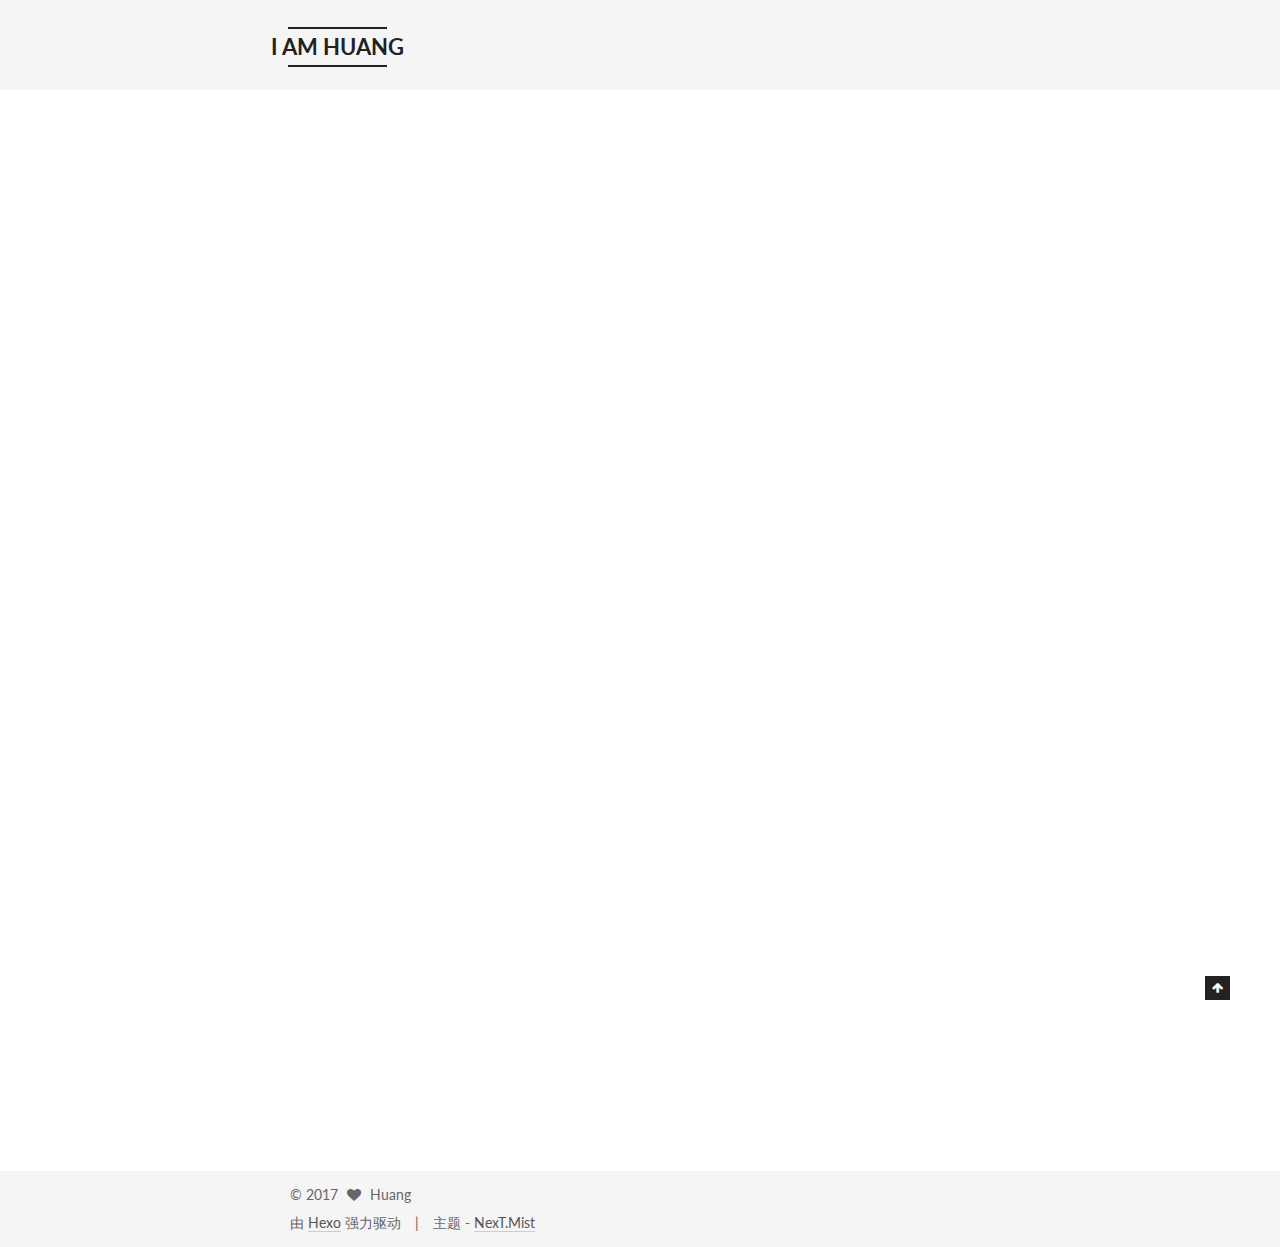
==== commit bec224eb: "Site updated: 2017-02-01 17:42:44" ====
--- a/index.html
+++ b/index.html
@@ -197,9 +197,30 @@
       
 
       
+        <li class="menu-item menu-item-search">
+          
+            <a href="javascript:;" class="popup-trigger">
+          
+            
+            搜索
+          </a>
+        </li>
+      
     </ul>
   
 
+  
+    <div class="site-search">
+      
+  <div class="popup">
+ <span class="search-icon fa fa-search"></span>
+ <input type="text" id="local-search-input">
+ <div id="local-search-result"></div>
+ <span class="popup-btn-close">close</span>
+</div>
+
+
+    </div>
   
 </nav>
 
@@ -224,7 +245,7 @@
   
 
   <article class="post post-type-normal " itemscope itemtype="http://schema.org/Article">
-  <link itemprop="mainEntityOfPage" href="http://yoursite.com/2017/01/27/jian-zhan-xiao-ji/">
+  <link itemprop="mainEntityOfPage" href="http://yoursite.com/2017/02/01/nei-wang-ubuntu-fu-wu-qi-da-jian/">
 
   <span style="display:none" itemprop="author" itemscope itemtype="http://schema.org/Person">
     <meta itemprop="name" content="Huang">
@@ -249,8 +270,8 @@
             
               
                 
-                <a class="post-title-link" href="/2017/01/27/jian-zhan-xiao-ji/" itemprop="url">
-                  建站小记
+                <a class="post-title-link" href="/2017/02/01/nei-wang-ubuntu-fu-wu-qi-da-jian/" itemprop="url">
+                  内网 ubuntu 服务器搭建
                 </a>
               
             
@@ -266,7 +287,131 @@
               
                 <span class="post-meta-item-text">发表于</span>
               
-              <time title="Post created" itemprop="dateCreated datePublished" datetime="2017-01-27T21:20:42+08:00">
+              <time title="Post created" itemprop="dateCreated datePublished" datetime="2017-02-01T17:40:23+08:00">
+                2017-02-01
+              </time>
+            
+
+            
+
+            
+          </span>
+
+          
+
+          
+            
+          
+
+          
+
+          
+          
+
+          
+
+          
+
+        </div>
+      </header>
+    
+
+
+    <div class="post-body" itemprop="articleBody">
+
+      
+      
+
+      
+        
+          <p>话说小年夜开始折腾 hexo + github 建站后，陆续完善了文章分段、图片插入和搜索功能，小站我能想到、需要用到的功能已经完备了。网站好了，但是我笔记本上的 ubuntu 系统还有不少可以优化的工作，这几天陆续折腾了下，现在比较顺手了，写下此文以纪念。</p>
+<p>笔记本上除了跑 hexo，原来还有 dnsmasq 服务做局域网的解析加速服务，之后在 V 站看了个<a href="https://www.v2ex.com/t/336726">帖子</a>，从内容来看还是实验性质的，不过折腾么，就是玩，于是换上了 pdnsd 开始搞。搭建 pdnsd 的过程略折腾，犯了几个低级错误，花了不少冤枉时间，好在顺利跑起来了。 内网解析 dns 比直接用 114 public dns 要略微快点，可能只是心理作用的关系，它最大的好处是可以缓存解析结果，实际应用中的意义，就是你在看朋友圈时，铺天盖地的 mp.weixin.qq.com 网址的公众号文章打开很快，基本秒开，很省时间，老婆也叫爽爽爽！
+          <!--noindex-->
+          <div class="post-button text-center">
+            <a class="btn" href="/2017/02/01/nei-wang-ubuntu-fu-wu-qi-da-jian/#more" rel="contents">
+              阅读全文 &raquo;
+            </a>
+          </div>
+          <!--/noindex-->
+        
+      
+    </div>
+
+    <div>
+      
+    </div>
+
+    <div>
+      
+    </div>
+
+
+    <footer class="post-footer">
+      
+
+      
+
+      
+      
+        <div class="post-eof"></div>
+      
+    </footer>
+  </article>
+
+
+    
+      
+
+  
+
+  
+  
+  
+
+  <article class="post post-type-normal " itemscope itemtype="http://schema.org/Article">
+  <link itemprop="mainEntityOfPage" href="http://yoursite.com/2017/01/27/jian-zhan-xiao-ji/">
+
+  <span style="display:none" itemprop="author" itemscope itemtype="http://schema.org/Person">
+    <meta itemprop="name" content="Huang">
+    <meta itemprop="description" content="">
+    <meta itemprop="image" content="/images/avatar.gif">
+  </span>
+
+  <span style="display:none" itemprop="publisher" itemscope itemtype="http://schema.org/Organization">
+    <meta itemprop="name" content="I AM HUANG">
+    <span style="display:none" itemprop="logo" itemscope itemtype="http://schema.org/ImageObject">
+      <img style="display:none;" itemprop="url image" alt="I AM HUANG" src="">
+    </span>
+  </span>
+
+    
+      <header class="post-header">
+
+        
+        
+          <h1 class="post-title" itemprop="name headline">
+            
+            
+              
+                
+                <a class="post-title-link" href="/2017/01/27/jian-zhan-xiao-ji/" itemprop="url">
+                  建站小记
+                </a>
+              
+            
+          </h1>
+        
+
+        <div class="post-meta">
+          <span class="post-time">
+            
+              <span class="post-meta-item-icon">
+                <i class="fa fa-calendar-o"></i>
+              </span>
+              
+                <span class="post-meta-item-text">发表于</span>
+              
+              <time title="Post created" itemprop="dateCreated datePublished" datetime="2017-01-27T21:36:08+08:00">
                 2017-01-27
               </time>
             
@@ -304,7 +449,7 @@
       
         
           <p>终于把这个 github page 站跑起来了，应该可以跑很久，写段文字纪念一下。</p>
-<p>这个站，在 github 上开一个 repository，然后在我的本地 ubuntu 笔记本上用 hexo 生成静态页面推上去。文章用 Markdown 格式写好，winscp 放到本地 ubuntu 里推上去，总的来说还算方便，或者说，对于我这样水平的人来说，这个方式刚好可以实现。</p>
+<p>这个站，在 github 上开一个 repository，文章用 Markdown 格式写好，winscp 放到本地 ubuntu 里，然后在我的本地 ubuntu 笔记本上用 hexo 生成静态页面推上去。总的来说还算方便，或者说，对于我这样水平的人来说，这个方式刚好可以实现。</p>
 <p>Hexo + github 建站的好处是，我的原始文章都是 Markdown 格式的，而且在本地，万一网站倒了，不至于多年心血毁于一旦。而且 hexo 生成的内容，public 里可以直接挂网站，即便没有使用 github 的条件了，仍然可以很方便的转到别的地方去。所以说这个方案的生命力很强，我终于可以有一个写写随笔的平台了。
           <!--noindex-->
           <div class="post-button text-center">
@@ -483,6 +628,130 @@
 
   
   
+  <script type="text/javascript">
+    // Popup Window;
+    var isfetched = false;
+    // Search DB path;
+    var search_path = "search.xml";
+    if (search_path.length == 0) {
+      search_path = "search.xml";
+    }
+    var path = "/" + search_path;
+    // monitor main search box;
+
+    function proceedsearch() {
+      $("body").append('<div class="popoverlay">').css('overflow', 'hidden');
+      $('.popup').toggle();
+    }
+    // search function;
+    var searchFunc = function(path, search_id, content_id) {
+      'use strict';
+      $.ajax({
+        url: path,
+        dataType: "xml",
+        async: true,
+        success: function( xmlResponse ) {
+          // get the contents from search data
+          isfetched = true;
+          $('.popup').detach().appendTo('.header-inner');
+          var datas = $( "entry", xmlResponse ).map(function() {
+            return {
+              title: $( "title", this ).text(),
+              content: $("content",this).text(),
+              url: $( "url" , this).text()
+            };
+          }).get();
+          var $input = document.getElementById(search_id);
+          var $resultContent = document.getElementById(content_id);
+          $input.addEventListener('input', function(){
+            var matchcounts = 0;
+            var str='<ul class=\"search-result-list\">';
+            var keywords = this.value.trim().toLowerCase().split(/[\s\-]+/);
+            $resultContent.innerHTML = "";
+            if (this.value.trim().length > 1) {
+              // perform local searching
+              datas.forEach(function(data) {
+                var isMatch = false;
+                var content_index = [];
+                var data_title = data.title.trim().toLowerCase();
+                var data_content = data.content.trim().replace(/<[^>]+>/g,"").toLowerCase();
+                var data_url = decodeURIComponent(data.url);
+                var index_title = -1;
+                var index_content = -1;
+                var first_occur = -1;
+                // only match artiles with not empty titles and contents
+                if(data_title != '') {
+                  keywords.forEach(function(keyword, i) {
+                    index_title = data_title.indexOf(keyword);
+                    index_content = data_content.indexOf(keyword);
+                    if( index_title >= 0 || index_content >= 0 ){
+                      isMatch = true;
+                      if (i == 0) {
+                        first_occur = index_content;
+                      }
+                    }
+
+                  });
+                }
+                // show search results
+                if (isMatch) {
+                  matchcounts += 1;
+                  str += "<li><a href='"+ data_url +"' class='search-result-title'>"+ data_title +"</a>";
+                  var content = data.content.trim().replace(/<[^>]+>/g,"");
+                  if (first_occur >= 0) {
+                    // cut out 100 characters
+                    var start = first_occur - 20;
+                    var end = first_occur + 80;
+                    if(start < 0){
+                      start = 0;
+                    }
+                    if(start == 0){
+                      end = 50;
+                    }
+                    if(end > content.length){
+                      end = content.length;
+                    }
+                    var match_content = content.substring(start, end);
+                    // highlight all keywords
+                    keywords.forEach(function(keyword){
+                      var regS = new RegExp(keyword, "gi");
+                      match_content = match_content.replace(regS, "<b class=\"search-keyword\">"+keyword+"</b>");
+                    });
+
+                    str += "<p class=\"search-result\">" + match_content +"...</p>"
+                  }
+                  str += "</li>";
+                }
+              })};
+            str += "</ul>";
+            if (matchcounts == 0) { str = '<div id="no-result"><i class="fa fa-frown-o fa-5x" /></div>' }
+            if (keywords == "") { str = '<div id="no-result"><i class="fa fa-search fa-5x" /></div>' }
+            $resultContent.innerHTML = str;
+          });
+          proceedsearch();
+        }
+      });}
+
+    // handle and trigger popup window;
+    $('.popup-trigger').click(function(e) {
+      e.stopPropagation();
+      if (isfetched == false) {
+        searchFunc(path, 'local-search-input', 'local-search-result');
+      } else {
+        proceedsearch();
+      };
+    });
+
+    $('.popup-btn-close').click(function(e){
+      $('.popup').hide();
+      $(".popoverlay").remove();
+      $('body').css('overflow', '');
+    });
+    $('.popup').click(function(e){
+      e.stopPropagation();
+    });
+  </script>
+
 
   
 
--- a/css/main.css
+++ b/css/main.css
@@ -1685,7 +1685,7 @@
   width: 4px;
   height: 4px;
   border-radius: 50%;
-  background: #ff300f;
+  background: #fffbfb;
 }
 .links-of-blogroll {
   font-size: 13px;
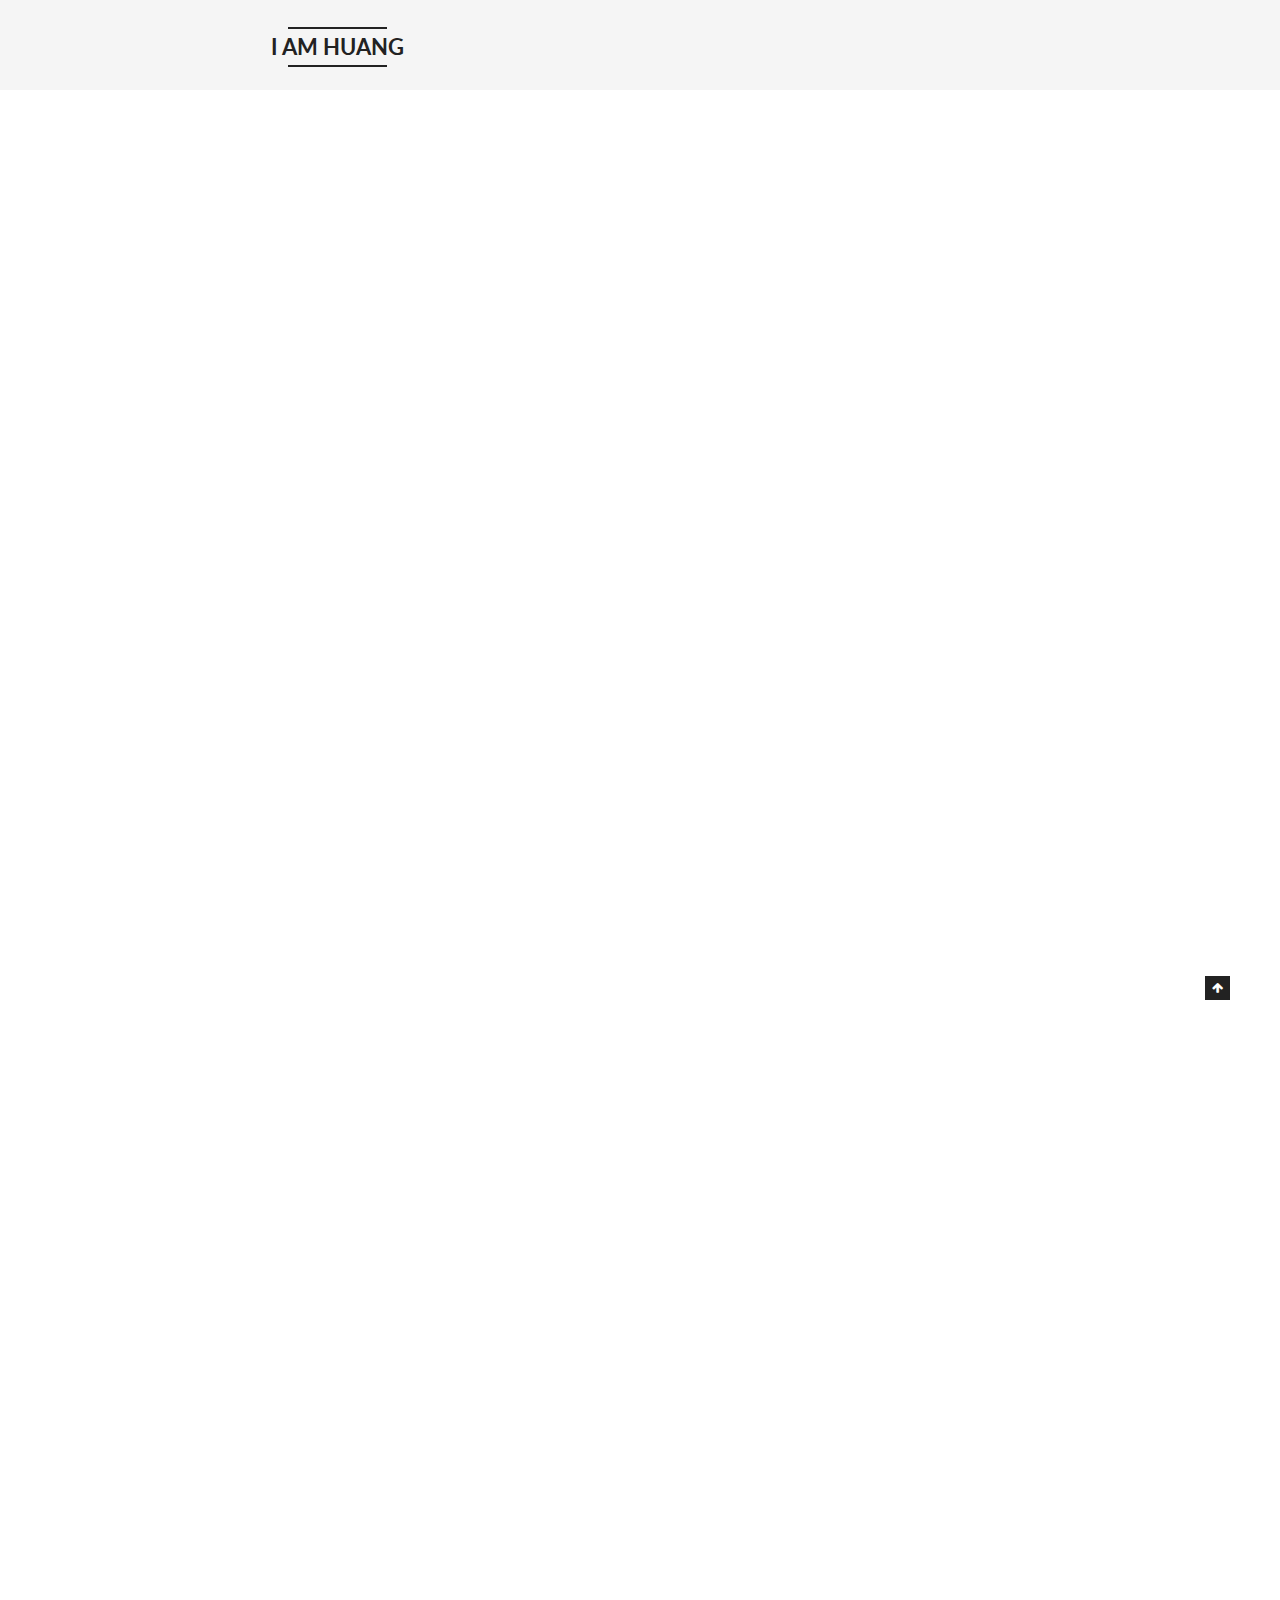
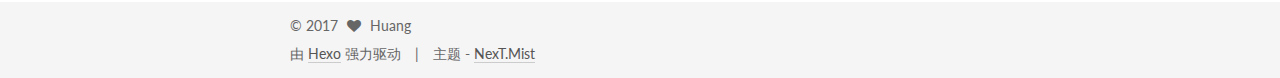
==== commit 5c864c8b: "Site updated: 2017-02-11 19:30:47" ====
--- a/index.html
+++ b/index.html
@@ -245,7 +245,7 @@
   
 
   <article class="post post-type-normal " itemscope itemtype="http://schema.org/Article">
-  <link itemprop="mainEntityOfPage" href="http://yoursite.com/2017/02/01/nei-wang-ubuntu-fu-wu-qi-da-jian/">
+  <link itemprop="mainEntityOfPage" href="http://yoursite.com/2017/02/11/airplay-fu-wu-qi-da-jian/">
 
   <span style="display:none" itemprop="author" itemscope itemtype="http://schema.org/Person">
     <meta itemprop="name" content="Huang">
@@ -270,6 +270,140 @@
             
               
                 
+                <a class="post-title-link" href="/2017/02/11/airplay-fu-wu-qi-da-jian/" itemprop="url">
+                  Airplay 服务器搭建
+                </a>
+              
+            
+          </h1>
+        
+
+        <div class="post-meta">
+          <span class="post-time">
+            
+              <span class="post-meta-item-icon">
+                <i class="fa fa-calendar-o"></i>
+              </span>
+              
+                <span class="post-meta-item-text">发表于</span>
+              
+              <time title="Post created" itemprop="dateCreated datePublished" datetime="2017-02-11T19:29:44+08:00">
+                2017-02-11
+              </time>
+            
+
+            
+
+            
+          </span>
+
+          
+
+          
+            
+          
+
+          
+
+          
+          
+
+          
+
+          
+
+        </div>
+      </header>
+    
+
+
+    <div class="post-body" itemprop="articleBody">
+
+      
+      
+
+      
+        
+          
+            <p>家里有一对漫步者 2.0 的有源音箱，本来是配桌面电脑的。后来我发现，在使用桌面电脑的绝大多数时间段里，我都是在用耳机，音箱一开始吃灰，后来就被我收了起来。这次家里的<a href="http://hzww.me/2017/02/01/nei-wang-ubuntu-fu-wu-qi-da-jian/" target="_blank" rel="external">服务器开起来后</a>，我又把音箱翻了出来，接到笔记本上，打算做一个 Airplay 的音频播放平台。</p>
+<p>要实现这个功能，最主要的就是在 ubuntu 系统上安装 <a href="https://github.com/mikebrady/shairport-sync" target="_blank" rel="external">shairport-sync</a> 这个开源程序。打开页面先大致通读一遍 readme 文档，主要步骤就是先安装，再配置 config 文档。程序安装部分，作者针对各个发行版做了分别的说明，我是 ubuntu 16.04，不必逐包安装，有现成的 <a href="https://launchpad.net/~dantheperson" target="_blank" rel="external">package</a> 可用。</p>
+<figure class="highlight bash"><table><tr><td class="gutter"><pre><div class="line">1</div><div class="line">2</div><div class="line">3</div></pre></td><td class="code"><pre><div class="line">sudo add-apt-repository ppa:dantheperson/shairplay-sync</div><div class="line">sudo apt-get update</div><div class="line">sudo apt install shairplay-sync</div></pre></td></tr></table></figure>
+<p>三条命令打完，程序安装完毕，开始配置 config 文件：/etc/shairplay-sync.conf</p>
+<p>先贴一个我现在用的配置文件：</p>
+<figure class="highlight bash"><table><tr><td class="gutter"><pre><div class="line">1</div><div class="line">2</div><div class="line">3</div><div class="line">4</div><div class="line">5</div><div class="line">6</div><div class="line">7</div><div class="line">8</div></pre></td><td class="code"><pre><div class="line">general = &#123;</div><div class="line">   name = <span class="string">"xxx为您服务"</span>;		//定义 airplay 设备的名字，这个名字会在播放设备比如 iPhone 上显示。</div><div class="line">&#125;;</div><div class="line"></div><div class="line">alsa = &#123;</div><div class="line">   output_device = <span class="string">"hw:0"</span>;	//定义通过哪块声卡来发声。我只有一块声卡，就是 hw:0，设备确认可以通过命令 aplay <span class="_">-l</span> 来查看。</div><div class="line">   mixer_control_name =	<span class="string">"Master"</span>	//定义音量控制哪个变量。变量名可以通过 alsamixer 命令来查看，我音箱接的是笔记本的耳机孔，因此和我有关的变量就是 Master Headphon PCM，这里我选择控制 Master，就是控制全局音量。</div><div class="line">&#125;;</div></pre></td></tr></table></figure>
+<p>接着就是启动 shairplay-sync 这个服务：</p>
+<figure class="highlight bash"><table><tr><td class="gutter"><pre><div class="line">1</div><div class="line">2</div><div class="line">3</div><div class="line">4</div><div class="line">5</div><div class="line">6</div><div class="line">7</div><div class="line">8</div></pre></td><td class="code"><pre><div class="line">sudo cp ~/shairplay-sync/scripts/shairport-sync /etc/init.d/</div><div class="line">sudo /etc/init.d/sharport start			//这样服务就启动了</div><div class="line"></div><div class="line"><span class="comment"># 常用的控制命令：</span></div><div class="line">sudo service shairplay-sync status		//查看服务运行状态</div><div class="line">sudo service shairplay-sync restart		//重启服务</div><div class="line">sudo service shairplay-sync stop		//停止服务</div><div class="line">sudo service shairplay-sync start		//启动服务</div></pre></td></tr></table></figure>
+<p>Airplay 实现的大前提是所有设备在一个 Wi-Fi 网络中，服务启动后，就可以在<a href="https://support.apple.com/zh-cn/HT204289#airplay" target="_blank" rel="external">手机里</a>看到一个 xxx为您服务（也就是之前自设的名称）的 airplay 热点，选中之后，手机的<strong>所有</strong>音频就会通过服务器的音频设备来输出了，类似于蓝牙音箱的工作模式。</p>
+<p>不过，如果这时候你打开网易云音乐或是 QQ 音乐亦或是其他的应用来播放音乐，很可能什么声音都不会有。这是因为在服务器端，系统的音量被静音了。</p>
+<figure class="highlight bash"><table><tr><td class="gutter"><pre><div class="line">1</div></pre></td><td class="code"><pre><div class="line">sudo alsamixer</div></pre></td></tr></table></figure>
+<p>通过这个命令，启动命令行模式下的音频设置界面，然后通过上下左右箭头键来控制音量。我把 Headphon PCM 的音量打满，而 Master 的设置我们可以通过播放端，也就是手机上的音量键去控制。</p>
+<p>至此，音箱里应该已经飘出音乐了。不过还有一个小问题，就是每次服务器重启之后，alsamixer 的状态都会回滚到静音模式，这是因为我们设置好的状态它没有存储下来。我查了很多资料，最后在一个英文 linux 论坛里找到了解决办法：</p>
+<figure class="highlight bash"><table><tr><td class="gutter"><pre><div class="line">1</div><div class="line">2</div><div class="line">3</div><div class="line">4</div><div class="line">5</div><div class="line">6</div><div class="line">7</div><div class="line">8</div><div class="line">9</div><div class="line">10</div><div class="line">11</div><div class="line">12</div></pre></td><td class="code"><pre><div class="line">sudo nano /etc/pulse/default.pa		//打开文件</div><div class="line"><span class="comment"># 在 Automatically restore the volume of streams and devices 下面找到：</span></div><div class="line">load-module module-device-restore</div><div class="line">load-module module-stream-restore</div><div class="line">load-module module-card-restore</div><div class="line"><span class="comment"># 然后把这三条加 # 注释掉</span></div><div class="line"></div><div class="line">sudo nano /usr/share/pulseaudio/alsa-mixer/paths/analog-output-speaker.conf		//打开文件</div><div class="line"><span class="comment"># 在 Element Headphone 下面：</span></div><div class="line">volume = merge		//原来的值可能是 off 或者 zero</div><div class="line"></div><div class="line">sudo alsactl store		//最后执行保存命令，这样每次重启后，alsamixer 的状态都不会变了</div></pre></td></tr></table></figure>
+<p>实现 Airplay 无线播放要比用蓝牙音箱放复杂的多，但在使用的体验上，Airplay 要强过蓝牙许多。蓝牙存在几个问题，首先是带宽，蓝牙协议的带宽很小，放音乐会影响音质，这可不是吹毛求疵，这是能实实在在感受到的；其次蓝牙信号传输不像 Wi-Fi 那样强劲，稍远一点、稍有阻挡就会断，非常脆弱；第三就是蓝牙的连接匹配过程要比 Airplay 麻烦得多。</p>
+<p>对于我来说，通过现有的闲置设备，实现 Airplay 的音频播放，是非常兴奋的。有了 Airplay 之后，家中仙乐飘飘终日不断。时值立春，屋外寒风凛冽，家中温暖如春，音箱欢音慢吐。我晚饭后倒一杯茶，看看马伯庸的《长安十二时辰》，白日里劳作的疲惫，顿时烟消云散。</p>
+
+          
+        
+      
+    </div>
+
+    <div>
+      
+    </div>
+
+    <div>
+      
+    </div>
+
+
+    <footer class="post-footer">
+      
+
+      
+
+      
+      
+        <div class="post-eof"></div>
+      
+    </footer>
+  </article>
+
+
+    
+      
+
+  
+
+  
+  
+  
+
+  <article class="post post-type-normal " itemscope itemtype="http://schema.org/Article">
+  <link itemprop="mainEntityOfPage" href="http://yoursite.com/2017/02/01/nei-wang-ubuntu-fu-wu-qi-da-jian/">
+
+  <span style="display:none" itemprop="author" itemscope itemtype="http://schema.org/Person">
+    <meta itemprop="name" content="Huang">
+    <meta itemprop="description" content="">
+    <meta itemprop="image" content="/images/avatar.gif">
+  </span>
+
+  <span style="display:none" itemprop="publisher" itemscope itemtype="http://schema.org/Organization">
+    <meta itemprop="name" content="I AM HUANG">
+    <span style="display:none" itemprop="logo" itemscope itemtype="http://schema.org/ImageObject">
+      <img style="display:none;" itemprop="url image" alt="I AM HUANG" src="">
+    </span>
+  </span>
+
+    
+      <header class="post-header">
+
+        
+        
+          <h1 class="post-title" itemprop="name headline">
+            
+            
+              
+                
                 <a class="post-title-link" href="/2017/02/01/nei-wang-ubuntu-fu-wu-qi-da-jian/" itemprop="url">
                   内网 ubuntu 服务器搭建
                 </a>
@@ -287,7 +421,7 @@
               
                 <span class="post-meta-item-text">发表于</span>
               
-              <time title="Post created" itemprop="dateCreated datePublished" datetime="2017-02-01T17:40:23+08:00">
+              <time title="Post created" itemprop="dateCreated datePublished" datetime="2017-02-01T19:31:20+08:00">
                 2017-02-01
               </time>
             
--- a/css/main.css
+++ b/css/main.css
@@ -1685,7 +1685,7 @@
   width: 4px;
   height: 4px;
   border-radius: 50%;
-  background: #fffbfb;
+  background: #1d18ff;
 }
 .links-of-blogroll {
   font-size: 13px;
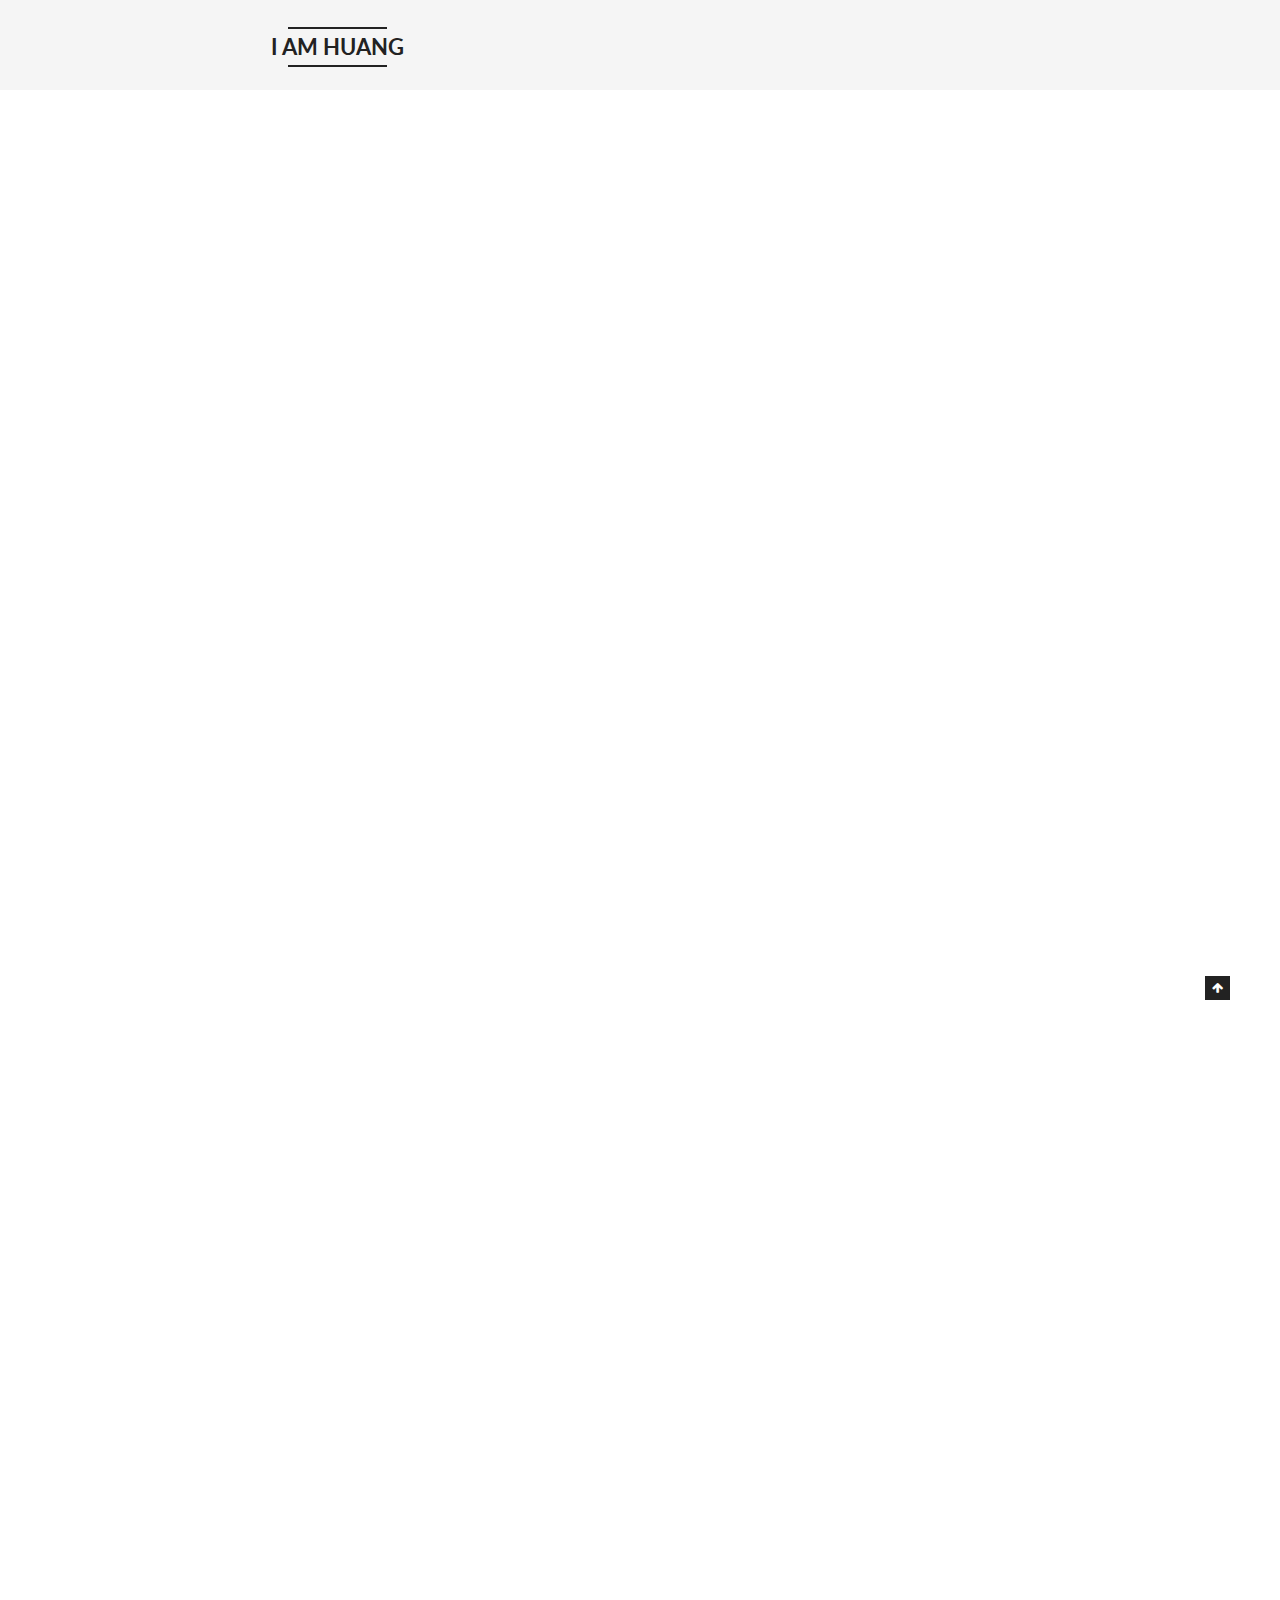
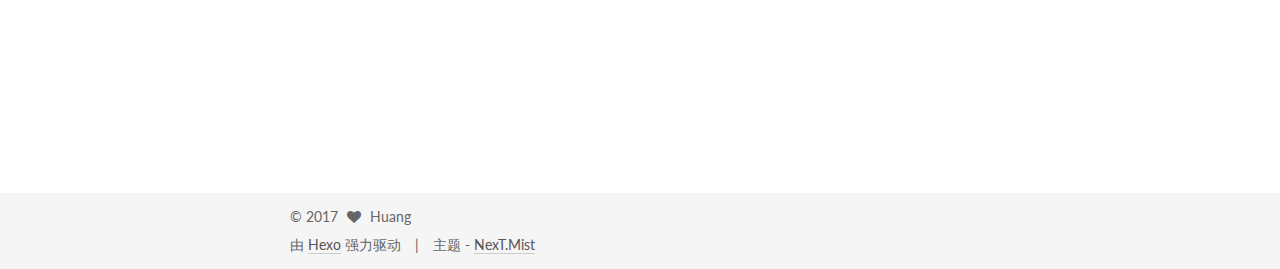
==== commit cf9c28c5: "Site updated: 2017-02-11 19:33:40" ====
--- a/index.html
+++ b/index.html
@@ -287,7 +287,7 @@
               
                 <span class="post-meta-item-text">发表于</span>
               
-              <time title="Post created" itemprop="dateCreated datePublished" datetime="2017-02-11T19:29:44+08:00">
+              <time title="Post created" itemprop="dateCreated datePublished" datetime="2017-02-11T19:33:18+08:00">
                 2017-02-11
               </time>
             
@@ -324,25 +324,17 @@
 
       
         
-          
-            <p>家里有一对漫步者 2.0 的有源音箱，本来是配桌面电脑的。后来我发现，在使用桌面电脑的绝大多数时间段里，我都是在用耳机，音箱一开始吃灰，后来就被我收了起来。这次家里的<a href="http://hzww.me/2017/02/01/nei-wang-ubuntu-fu-wu-qi-da-jian/" target="_blank" rel="external">服务器开起来后</a>，我又把音箱翻了出来，接到笔记本上，打算做一个 Airplay 的音频播放平台。</p>
-<p>要实现这个功能，最主要的就是在 ubuntu 系统上安装 <a href="https://github.com/mikebrady/shairport-sync" target="_blank" rel="external">shairport-sync</a> 这个开源程序。打开页面先大致通读一遍 readme 文档，主要步骤就是先安装，再配置 config 文档。程序安装部分，作者针对各个发行版做了分别的说明，我是 ubuntu 16.04，不必逐包安装，有现成的 <a href="https://launchpad.net/~dantheperson" target="_blank" rel="external">package</a> 可用。</p>
+          <p>家里有一对漫步者 2.0 的有源音箱，本来是配桌面电脑的。后来我发现，在使用桌面电脑的绝大多数时间段里，我都是在用耳机，音箱一开始吃灰，后来就被我收了起来。这次家里的<a href="http://hzww.me/2017/02/01/nei-wang-ubuntu-fu-wu-qi-da-jian/">服务器开起来后</a>，我又把音箱翻了出来，接到笔记本上，打算做一个 Airplay 的音频播放平台。</p>
+<p>要实现这个功能，最主要的就是在 ubuntu 系统上安装 <a href="https://github.com/mikebrady/shairport-sync">shairport-sync</a> 这个开源程序。打开页面先大致通读一遍 readme 文档，主要步骤就是先安装，再配置 config 文档。程序安装部分，作者针对各个发行版做了分别的说明，我是 ubuntu 16.04，不必逐包安装，有现成的 <a href="https://launchpad.net/~dantheperson">package</a> 可用。</p>
 <figure class="highlight bash"><table><tr><td class="gutter"><pre><div class="line">1</div><div class="line">2</div><div class="line">3</div></pre></td><td class="code"><pre><div class="line">sudo add-apt-repository ppa:dantheperson/shairplay-sync</div><div class="line">sudo apt-get update</div><div class="line">sudo apt install shairplay-sync</div></pre></td></tr></table></figure>
-<p>三条命令打完，程序安装完毕，开始配置 config 文件：/etc/shairplay-sync.conf</p>
-<p>先贴一个我现在用的配置文件：</p>
-<figure class="highlight bash"><table><tr><td class="gutter"><pre><div class="line">1</div><div class="line">2</div><div class="line">3</div><div class="line">4</div><div class="line">5</div><div class="line">6</div><div class="line">7</div><div class="line">8</div></pre></td><td class="code"><pre><div class="line">general = &#123;</div><div class="line">   name = <span class="string">"xxx为您服务"</span>;		//定义 airplay 设备的名字，这个名字会在播放设备比如 iPhone 上显示。</div><div class="line">&#125;;</div><div class="line"></div><div class="line">alsa = &#123;</div><div class="line">   output_device = <span class="string">"hw:0"</span>;	//定义通过哪块声卡来发声。我只有一块声卡，就是 hw:0，设备确认可以通过命令 aplay <span class="_">-l</span> 来查看。</div><div class="line">   mixer_control_name =	<span class="string">"Master"</span>	//定义音量控制哪个变量。变量名可以通过 alsamixer 命令来查看，我音箱接的是笔记本的耳机孔，因此和我有关的变量就是 Master Headphon PCM，这里我选择控制 Master，就是控制全局音量。</div><div class="line">&#125;;</div></pre></td></tr></table></figure>
-<p>接着就是启动 shairplay-sync 这个服务：</p>
-<figure class="highlight bash"><table><tr><td class="gutter"><pre><div class="line">1</div><div class="line">2</div><div class="line">3</div><div class="line">4</div><div class="line">5</div><div class="line">6</div><div class="line">7</div><div class="line">8</div></pre></td><td class="code"><pre><div class="line">sudo cp ~/shairplay-sync/scripts/shairport-sync /etc/init.d/</div><div class="line">sudo /etc/init.d/sharport start			//这样服务就启动了</div><div class="line"></div><div class="line"><span class="comment"># 常用的控制命令：</span></div><div class="line">sudo service shairplay-sync status		//查看服务运行状态</div><div class="line">sudo service shairplay-sync restart		//重启服务</div><div class="line">sudo service shairplay-sync stop		//停止服务</div><div class="line">sudo service shairplay-sync start		//启动服务</div></pre></td></tr></table></figure>
-<p>Airplay 实现的大前提是所有设备在一个 Wi-Fi 网络中，服务启动后，就可以在<a href="https://support.apple.com/zh-cn/HT204289#airplay" target="_blank" rel="external">手机里</a>看到一个 xxx为您服务（也就是之前自设的名称）的 airplay 热点，选中之后，手机的<strong>所有</strong>音频就会通过服务器的音频设备来输出了，类似于蓝牙音箱的工作模式。</p>
-<p>不过，如果这时候你打开网易云音乐或是 QQ 音乐亦或是其他的应用来播放音乐，很可能什么声音都不会有。这是因为在服务器端，系统的音量被静音了。</p>
-<figure class="highlight bash"><table><tr><td class="gutter"><pre><div class="line">1</div></pre></td><td class="code"><pre><div class="line">sudo alsamixer</div></pre></td></tr></table></figure>
-<p>通过这个命令，启动命令行模式下的音频设置界面，然后通过上下左右箭头键来控制音量。我把 Headphon PCM 的音量打满，而 Master 的设置我们可以通过播放端，也就是手机上的音量键去控制。</p>
-<p>至此，音箱里应该已经飘出音乐了。不过还有一个小问题，就是每次服务器重启之后，alsamixer 的状态都会回滚到静音模式，这是因为我们设置好的状态它没有存储下来。我查了很多资料，最后在一个英文 linux 论坛里找到了解决办法：</p>
-<figure class="highlight bash"><table><tr><td class="gutter"><pre><div class="line">1</div><div class="line">2</div><div class="line">3</div><div class="line">4</div><div class="line">5</div><div class="line">6</div><div class="line">7</div><div class="line">8</div><div class="line">9</div><div class="line">10</div><div class="line">11</div><div class="line">12</div></pre></td><td class="code"><pre><div class="line">sudo nano /etc/pulse/default.pa		//打开文件</div><div class="line"><span class="comment"># 在 Automatically restore the volume of streams and devices 下面找到：</span></div><div class="line">load-module module-device-restore</div><div class="line">load-module module-stream-restore</div><div class="line">load-module module-card-restore</div><div class="line"><span class="comment"># 然后把这三条加 # 注释掉</span></div><div class="line"></div><div class="line">sudo nano /usr/share/pulseaudio/alsa-mixer/paths/analog-output-speaker.conf		//打开文件</div><div class="line"><span class="comment"># 在 Element Headphone 下面：</span></div><div class="line">volume = merge		//原来的值可能是 off 或者 zero</div><div class="line"></div><div class="line">sudo alsactl store		//最后执行保存命令，这样每次重启后，alsamixer 的状态都不会变了</div></pre></td></tr></table></figure>
-<p>实现 Airplay 无线播放要比用蓝牙音箱放复杂的多，但在使用的体验上，Airplay 要强过蓝牙许多。蓝牙存在几个问题，首先是带宽，蓝牙协议的带宽很小，放音乐会影响音质，这可不是吹毛求疵，这是能实实在在感受到的；其次蓝牙信号传输不像 Wi-Fi 那样强劲，稍远一点、稍有阻挡就会断，非常脆弱；第三就是蓝牙的连接匹配过程要比 Airplay 麻烦得多。</p>
-<p>对于我来说，通过现有的闲置设备，实现 Airplay 的音频播放，是非常兴奋的。有了 Airplay 之后，家中仙乐飘飘终日不断。时值立春，屋外寒风凛冽，家中温暖如春，音箱欢音慢吐。我晚饭后倒一杯茶，看看马伯庸的《长安十二时辰》，白日里劳作的疲惫，顿时烟消云散。</p>
-
-          
+<p>三条命令打完，程序安装完毕，开始配置 config 文件：/etc/shairplay-sync.conf
+          <!--noindex-->
+          <div class="post-button text-center">
+            <a class="btn" href="/2017/02/11/airplay-fu-wu-qi-da-jian/#more" rel="contents">
+              阅读全文 &raquo;
+            </a>
+          </div>
+          <!--/noindex-->
         
       
     </div>
--- a/css/main.css
+++ b/css/main.css
@@ -1685,7 +1685,7 @@
   width: 4px;
   height: 4px;
   border-radius: 50%;
-  background: #1d18ff;
+  background: #fff574;
 }
 .links-of-blogroll {
   font-size: 13px;
